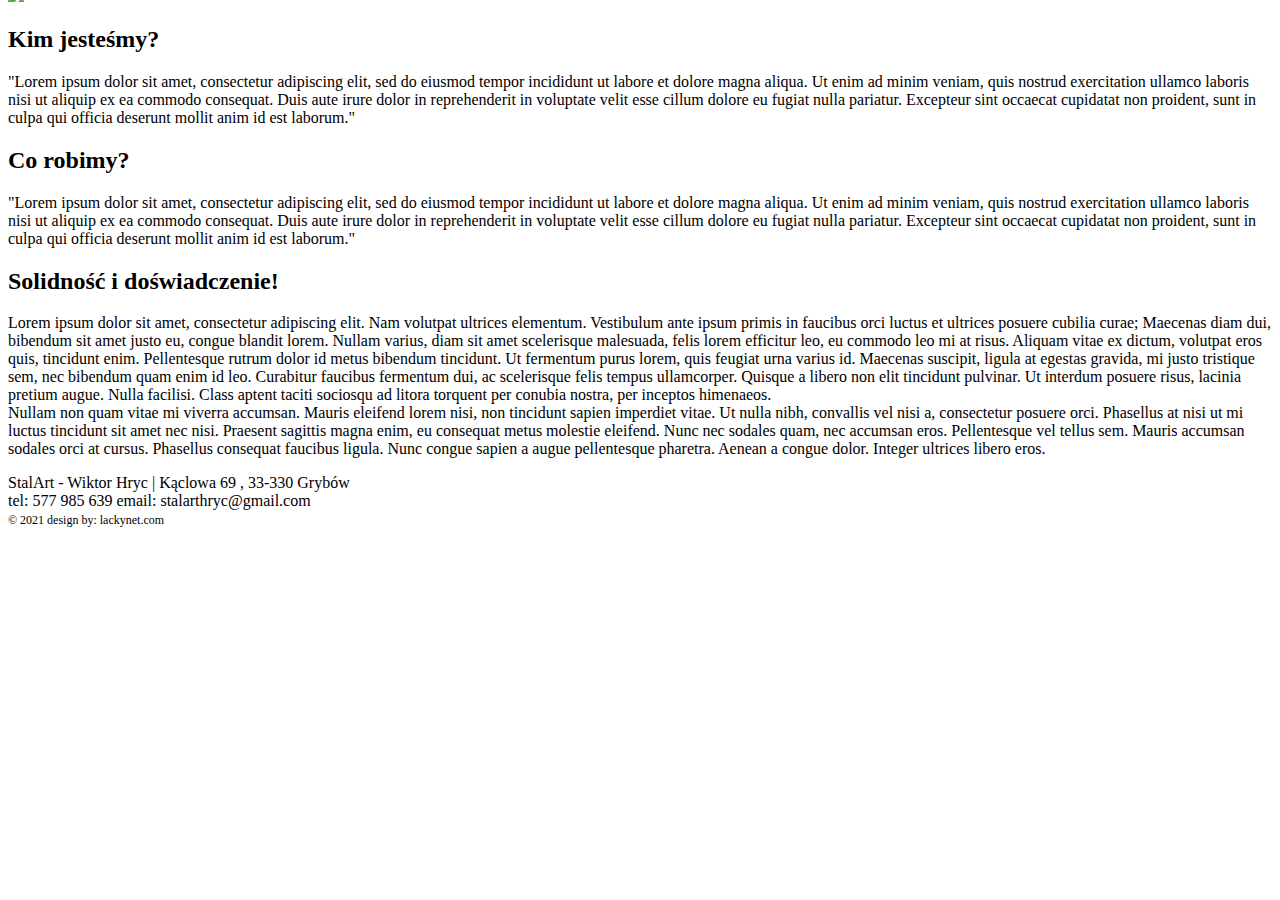
==== about.html @ e0945e41 "first commit" ====
<!DOCTYPE html>
<html lang="pl">
  <head>  
    <link rel="stylesheet" href="/scss/style.css" />
    <link rel="stylesheet" href="https://cdnjs.cloudflare.com/ajax/libs/font-awesome/4.7.0/css/font-awesome.min.css">
    <meta charset="UTF-8" />
    <meta http-equiv="X-UA-Compatible" content="ie=edge" />
    <meta name="viewport" content="width=device-width, initial-scale=1.0" />
    <meta name="description" content="MetalArt" />
    <title>MetalArt</title>
  </head>
  <body>
    <nav>
        <div class="container-nav" style="margin-top: -40px;">
            <div class="topnav">
              <a href="index.html">Home</a>
              <a href="about.html">O nas</a>
              <a href="#contact">Realizacje</a>
              <a href="#about">Kontakt</a>
            </div>
          </div>
    </nav>
     <div class="about-content">
        <img src="/img/welder.jpg">
        <div class="about-text">
            <h2>Kim jesteśmy?</h2>
            <p>"Lorem ipsum dolor sit amet, consectetur adipiscing elit, sed do eiusmod tempor incididunt ut labore et dolore magna aliqua. Ut enim ad minim veniam, quis nostrud exercitation ullamco laboris nisi ut aliquip ex ea commodo consequat. Duis aute irure dolor in reprehenderit in voluptate velit esse cillum dolore eu fugiat nulla pariatur. Excepteur sint occaecat cupidatat non proident, sunt in culpa qui officia deserunt mollit anim id est laborum."</p>
            <h2>Co robimy?</h2>
            <p>"Lorem ipsum dolor sit amet, consectetur adipiscing elit, sed do eiusmod tempor incididunt ut labore et dolore magna aliqua. Ut enim ad minim veniam, quis nostrud exercitation ullamco laboris nisi ut aliquip ex ea commodo consequat. Duis aute irure dolor in reprehenderit in voluptate velit esse cillum dolore eu fugiat nulla pariatur. Excepteur sint occaecat cupidatat non proident, sunt in culpa qui officia deserunt mollit anim id est laborum."</p>
            <h2>Solidność i doświadczenie!</h2>
            <p>Lorem ipsum dolor sit amet, consectetur adipiscing elit. Nam volutpat ultrices elementum. Vestibulum ante ipsum primis in faucibus orci luctus et ultrices posuere cubilia curae; Maecenas diam dui, bibendum sit amet justo eu, congue blandit lorem. Nullam varius, diam sit amet scelerisque malesuada, felis lorem efficitur leo, eu commodo leo mi at risus. Aliquam vitae ex dictum, volutpat eros quis, tincidunt enim. Pellentesque rutrum dolor id metus bibendum tincidunt. Ut fermentum purus lorem, quis feugiat urna varius id. Maecenas suscipit, ligula at egestas gravida, mi justo tristique sem, nec bibendum quam enim id leo. Curabitur faucibus fermentum dui, ac scelerisque felis tempus ullamcorper. Quisque a libero non elit tincidunt pulvinar. Ut interdum posuere risus, lacinia pretium augue. Nulla facilisi. Class aptent taciti sociosqu ad litora torquent per conubia nostra, per inceptos himenaeos.<br/>

                Nullam non quam vitae mi viverra accumsan. Mauris eleifend lorem nisi, non tincidunt sapien imperdiet vitae. Ut nulla nibh, convallis vel nisi a, consectetur posuere orci. Phasellus at nisi ut mi luctus tincidunt sit amet nec nisi. Praesent sagittis magna enim, eu consequat metus molestie eleifend. Nunc nec sodales quam, nec accumsan eros. Pellentesque vel tellus sem. Mauris accumsan sodales orci at cursus. Phasellus consequat faucibus ligula. Nunc congue sapien a augue pellentesque pharetra. Aenean a congue dolor. Integer ultrices libero eros.</p>
                
                
        </div>
      
            
       
     </div>  
    <section>
      <footer>
        <p>StalArt - Wiktor Hryc | Kąclowa 69 , 33-330 Grybów<br/> tel: 577 985 639 email: stalarthryc@gmail.com <br/> <span style="font-size: 12px;">&copy 2021 design by: lackynet.com</span> </p>
      </footer>  
    </section>
   
</body>
</html>
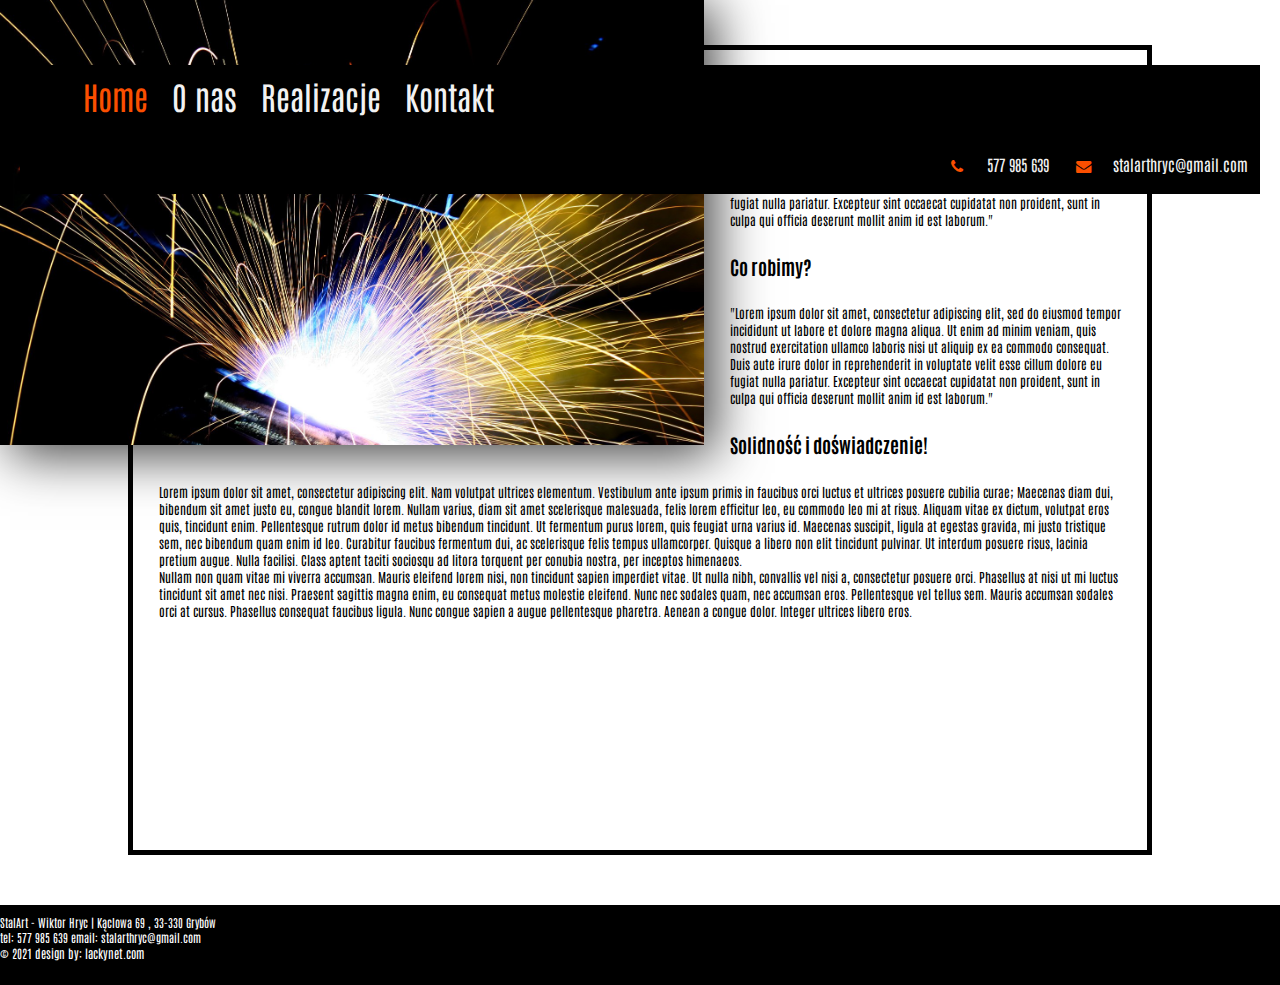
==== commit c121ddf3: "add styles" ====
--- a/about.html
+++ b/about.html
@@ -11,15 +11,16 @@
   </head>
   <body>
     <nav>
-        <div class="container-nav" style="margin-top: -40px;">
-            <div class="topnav">
-              <a href="index.html">Home</a>
-              <a href="about.html">O nas</a>
-              <a href="#contact">Realizacje</a>
-              <a href="#about">Kontakt</a>
-            </div>
-          </div>
-    </nav>
+      <div class="container-nav" style="background-color: black;">
+        <div class="topnav">
+          <a href="index.html"><span style="color: #fb4f00;">Home</span></a>
+          <a href="about.html">O nas</a>
+          <a href="OurWork.html">Realizacje</a>
+          <a href="Contact.html">Kontakt</a> 
+          <p><i class="fa fa-phone"></i>577 985 639 <i class="fa fa-envelope"></i>stalarthryc@gmail.com </p>  
+        </div>
+      </div>
+    </nav> 
      <div class="about-content">
         <img src="/img/welder.jpg">
         <div class="about-text">
@@ -34,9 +35,6 @@
                 
                 
         </div>
-      
-            
-       
      </div>  
     <section>
       <footer>
--- a/scss/style.css
+++ b/scss/style.css
@@ -0,0 +1,598 @@
+* {
+  margin: 0;
+  padding: 0;
+  -webkit-box-sizing: border-box;
+          box-sizing: border-box;
+}
+
+@font-face {
+  font-family: 'Antonio';
+  src: url("/fonts/Antonio-VariableFont_wght.ttf");
+}
+
+body {
+  font-family: 'Antonio';
+  background-color: white;
+}
+
+.intro {
+  height: 100vh;
+}
+
+.intro video {
+  height: 100%;
+  width: 30%;
+  -o-object-fit: cover;
+     object-fit: cover;
+}
+
+.intro h1 {
+  position: absolute;
+  top: 50%;
+  left: 14%;
+  letter-spacing: 0.25rem;
+  -webkit-transform: translate(-50%, -50%);
+          transform: translate(-50%, -50%);
+  font-size: 3vw;
+  font-weight: 700;
+  color: white;
+  padding: 1vw;
+}
+
+.intro h2 {
+  position: absolute;
+  top: 89%;
+  left: 30%;
+  letter-spacing: 0.2rem;
+  -webkit-transform: translate(-50%, -50%);
+          transform: translate(-50%, -50%);
+  font-size: 3vw;
+  font-weight: 700;
+  color: white;
+}
+
+section {
+  position: relative;
+  margin-top: -40px;
+  height: 80px;
+  background-color: black;
+  color: white;
+  z-index: 10;
+}
+
+section p {
+  padding-top: 10px;
+  font-size: 0.9vw;
+}
+
+/* Position the navbar container inside the image */
+.container-nav {
+  position: absolute;
+  margin: 20px;
+  width: auto;
+  z-index: 100;
+}
+
+/* The navbar */
+.topnav {
+  overflow: hidden;
+  margin-left: 4vw;
+  background-color: rgba(0, 0, 0, 0);
+}
+
+/* Navbar links */
+.topnav a {
+  float: left;
+  color: #f2f2f2;
+  text-align: center;
+  padding: 10px 12px;
+  text-decoration: none;
+  font-size: 2.5vw;
+  font-weight: 400;
+  -webkit-transition: all 0.5s;
+  transition: all 0.5s;
+}
+
+.topnav p {
+  float: right;
+  margin-left: 35vw;
+  margin-top: 1vw;
+  color: #f2f2f2;
+  text-align: center;
+  padding: 10px 12px;
+  text-decoration: none;
+  font-size: 1.2vw;
+  font-weight: 400;
+  -webkit-transition: all 0.5s;
+  transition: all 0.5s;
+}
+
+.topnav i {
+  color: #fb4f00;
+}
+
+.topnav a:hover {
+  background-color: #fb4f00;
+  color: black;
+}
+
+.section-right {
+  position: absolute;
+  margin-left: 50%;
+}
+
+.card-right {
+  z-index: 3;
+  width: 100vw;
+  height: 80vh;
+  margin-top: 0vw;
+  background-image: url("/img/welding-tig.jpg");
+  background-repeat: no-repeat;
+  border-bottom-left-radius: 20vw;
+}
+
+.section-right .card-right img {
+  position: relative;
+  z-index: 2;
+  width: 40vw;
+  height: 40vh;
+  margin-top: 10vw;
+  margin-left: 55vw;
+  -webkit-filter: brightness(80%);
+          filter: brightness(80%);
+}
+
+.section-right .card-right h1 {
+  color: white;
+  font-size: 3.5vw;
+  font-weight: 700;
+  letter-spacing: 0.25vw;
+  z-index: 3;
+  margin-top: -20vw;
+  margin-left: 12vw;
+}
+
+.section-right .card-right .social-icons {
+  float: right;
+  margin-right: 5vw;
+  margin-top: 6vw;
+}
+
+.card-right-background {
+  position: relative;
+  z-index: 2;
+  width: 100vw;
+  height: 83vh;
+  margin-top: 0vw;
+  margin-left: -50vw;
+  background-color: #fb4f00;
+  border-bottom-left-radius: 20vw;
+}
+
+.content-first {
+  margin-top: 2vw;
+  margin-left: 0vw;
+}
+
+.img-content {
+  margin-top: 2vw;
+  margin-left: -15vw;
+}
+
+.img-work {
+  -webkit-transition: 0.5s;
+  transition: 0.5s;
+  float: left;
+  width: 20vw;
+  height: 15vw;
+}
+
+.content-first h2 {
+  margin-left: -15vw;
+  font-size: 2.5vw;
+}
+
+.content-first hr {
+  margin-left: -15vw;
+  width: 24%;
+  height: 5px;
+  border: none;
+  background-color: #fb4f00;
+}
+
+:root {
+  --background-dark: #2d3548;
+  --text-light: rgba(255,255,255,0.6);
+  --text-lighter: rgba(255,255,255,0.9);
+  --spacing-s: 8px;
+  --spacing-m: 16px;
+  --spacing-l: 24px;
+  --spacing-xl: 32px;
+  --spacing-xxl: 64px;
+  --width-container: 1200px;
+}
+
+.hero-section {
+  margin-top: 1vw;
+  margin-bottom: 25vw;
+  margin-left: -20vw;
+  -webkit-box-align: start;
+      -ms-flex-align: start;
+          align-items: flex-start;
+  background-color: #FAFAFA;
+  display: -webkit-box;
+  display: -ms-flexbox;
+  display: flex;
+  min-height: 100%;
+  -webkit-box-pack: center;
+      -ms-flex-pack: center;
+          justify-content: center;
+  padding: var(--spacing-xxl) var(--spacing-l);
+}
+
+.card-grid {
+  display: -ms-grid;
+  display: grid;
+  -ms-grid-columns: (1fr)[1];
+      grid-template-columns: repeat(1, 1fr);
+  grid-column-gap: var(--spacing-l);
+  grid-row-gap: var(--spacing-l);
+  max-width: var(--width-container);
+  width: 100%;
+}
+
+@media (min-width: 540px) {
+  .card-grid {
+    -ms-grid-columns: (1fr)[2];
+        grid-template-columns: repeat(2, 1fr);
+  }
+}
+
+@media (min-width: 960px) {
+  .card-grid {
+    -ms-grid-columns: (1fr)[4];
+        grid-template-columns: repeat(4, 1fr);
+  }
+}
+
+.card {
+  list-style: none;
+  position: relative;
+}
+
+.card:before {
+  content: '';
+  display: block;
+  padding-bottom: 150%;
+  width: 100%;
+}
+
+.card__background {
+  background-size: cover;
+  background-position: center;
+  bottom: 0;
+  -webkit-filter: brightness(0.75) saturate(1.2) contrast(0.85);
+          filter: brightness(0.75) saturate(1.2) contrast(0.85);
+  left: 0;
+  position: absolute;
+  right: 0;
+  top: 0;
+  -webkit-transform-origin: center;
+          transform-origin: center;
+  -webkit-transform: scale(1) translateZ(0);
+          transform: scale(1) translateZ(0);
+  -webkit-transition: -webkit-filter 200ms linear, -webkit-transform 200ms linear;
+  transition: -webkit-filter 200ms linear, -webkit-transform 200ms linear;
+  transition: filter 200ms linear, transform 200ms linear;
+  transition: filter 200ms linear, transform 200ms linear, -webkit-filter 200ms linear, -webkit-transform 200ms linear;
+}
+
+.card:hover .card__background {
+  -webkit-transform: scale(1.05) translateZ(0);
+          transform: scale(1.05) translateZ(0);
+}
+
+.card-grid:hover > .card:not(:hover) .card__background {
+  -webkit-filter: brightness(0.5) saturate(0) contrast(1.2) blur(20px);
+          filter: brightness(0.5) saturate(0) contrast(1.2) blur(20px);
+}
+
+.card__content {
+  left: 0;
+  padding: var(--spacing-l);
+  position: absolute;
+  top: 10vw;
+  border: solid 4px #fb4f00;
+  min-width: 13vw;
+}
+
+.card__category {
+  color: var(--text-light);
+  font-size: 0.9rem;
+  margin-bottom: var(--spacing-s);
+  text-transform: uppercase;
+}
+
+.card__heading {
+  color: var(--text-lighter);
+  font-size: 1.9rem;
+  text-shadow: 2px 2px 20px rgba(0, 0, 0, 0.2);
+  line-height: 1.4;
+}
+
+.content-footer {
+  position: relative;
+  background-color: #fafafa;
+  z-index: 2;
+  width: 100vw;
+  height: 30vw;
+  margin-top: 0vw;
+  margin-left: -50vw;
+}
+
+.content-footer hr {
+  margin-left: 10vw;
+  margin-bottom: 2vw;
+  width: 33%;
+  height: 5px;
+  border: none;
+  background-color: #fb4f00;
+}
+
+.content-footer h3 {
+  padding-top: 2vw;
+  padding-left: 10vw;
+  font-size: 2vw;
+}
+
+.content-footer p {
+  padding-bottom: 1vw;
+  padding-left: 10vw;
+  padding-right: 2vw;
+  font-weight: 100;
+  font-size: 1vw;
+}
+
+.content-footer img {
+  float: right;
+  width: 40vw;
+  height: 30vw;
+  margin-right: 10vw;
+}
+
+.social-icons {
+  margin-top: 1vw;
+  margin-left: 2vw;
+  font-size: 30px;
+}
+
+.fa {
+  padding: 10px;
+  font-size: 30px;
+  width: 50px;
+  text-align: center;
+  text-decoration: none;
+  margin: 0px 5px;
+}
+
+.fa:hover {
+  opacity: 0.7;
+}
+
+.fa-facebook {
+  background: #3B5998;
+  color: white;
+}
+
+.fa-linkedin {
+  background: #007bb5;
+  color: white;
+}
+
+.fa-youtube {
+  background: #bb0000;
+  color: white;
+}
+
+.fa-instagram {
+  background: #125688;
+  color: white;
+}
+
+.about-content {
+  margin-bottom: 10vh;
+}
+
+/*About page*/
+.about-content img {
+  float: left;
+  z-index: 2;
+  width: 55vw;
+  height: 50vh;
+  margin-top: -50px;
+  margin-right: 2vw;
+  margin-bottom: 10px;
+  -webkit-box-shadow: 10px 10px 50px 0px rgba(0, 0, 0, 0.75);
+          box-shadow: 10px 10px 50px 0px rgba(0, 0, 0, 0.75);
+}
+
+.about-text {
+  margin-left: 10vw;
+  margin-top: 5vh;
+  border: solid 5px black;
+  width: 80vw;
+  height: 90vh;
+  z-index: -1;
+}
+
+.about-text h2 {
+  font-size: 1.5vw;
+  padding: 2vw;
+}
+
+.about-text p {
+  font-size: 1vw;
+  padding-left: 2vw;
+  padding-right: 2vw;
+}
+
+/*Our work page*/
+.gallery-img {
+  padding-top: 8vw;
+  padding-left: 8vw;
+  padding-right: 8vw;
+}
+
+.hello {
+  opacity: 1 !important;
+}
+
+.full {
+  position: fixed;
+  left: 0;
+  top: 0;
+  width: 100%;
+  height: 100%;
+  z-index: 1;
+}
+
+.full .content {
+  background-color: rgba(0, 0, 0, 0.75) !important;
+  height: 100%;
+  width: 100%;
+  display: -ms-grid;
+  display: grid;
+}
+
+.full .content img {
+  left: 50%;
+  -webkit-transform: translate3d(0, 0, 0);
+          transform: translate3d(0, 0, 0);
+  -webkit-animation: zoomin 1s ease;
+          animation: zoomin 1s ease;
+  max-width: 100%;
+  max-height: 100%;
+  margin: auto;
+}
+
+.byebye {
+  opacity: 0;
+}
+
+.byebye:hover {
+  -webkit-transform: scale(0.2) !important;
+          transform: scale(0.2) !important;
+}
+
+.gallery {
+  display: -ms-grid;
+  display: grid;
+  grid-column-gap: 8px;
+  grid-row-gap: 8px;
+  -ms-grid-columns: (minmax(250px, 1fr))[auto-fill];
+      grid-template-columns: repeat(auto-fill, minmax(250px, 1fr));
+  grid-auto-rows: 8px;
+}
+
+.gallery img {
+  max-width: 100%;
+  border-radius: 0px;
+  -webkit-box-shadow: 0 0 16px #333;
+          box-shadow: 0 0 16px #333;
+  -webkit-transition: all 1.5s ease;
+  transition: all 1.5s ease;
+}
+
+.gallery img:hover {
+  -webkit-box-shadow: 0 0 32px #333;
+          box-shadow: 0 0 32px #333;
+}
+
+.gallery .content {
+  padding: 4px;
+}
+
+.gallery .gallery-item {
+  -webkit-transition: grid-row-start 300ms linear;
+  transition: grid-row-start 300ms linear;
+  transition: grid-row-start 300ms linear, -ms-grid-row 300ms linear;
+  -webkit-transition: -webkit-transform 300ms ease;
+  transition: -webkit-transform 300ms ease;
+  transition: transform 300ms ease;
+  transition: transform 300ms ease, -webkit-transform 300ms ease;
+  -webkit-transition: all 0.5s ease;
+  transition: all 0.5s ease;
+  cursor: pointer;
+}
+
+.gallery .gallery-item:hover {
+  -webkit-transform: scale(1.025);
+          transform: scale(1.025);
+}
+
+@media (max-width: 600px) {
+  .gallery {
+    -ms-grid-columns: (minmax(30%, 1fr))[auto-fill];
+        grid-template-columns: repeat(auto-fill, minmax(30%, 1fr));
+  }
+}
+
+@media (max-width: 400px) {
+  .gallery {
+    -ms-grid-columns: (minmax(50%, 1fr))[auto-fill];
+        grid-template-columns: repeat(auto-fill, minmax(50%, 1fr));
+  }
+}
+
+@-webkit-keyframes zoomin {
+  0% {
+    max-width: 50%;
+    -webkit-transform: rotate(-30deg);
+            transform: rotate(-30deg);
+    -webkit-filter: blur(4px);
+            filter: blur(4px);
+  }
+  30% {
+    -webkit-filter: blur(4px);
+            filter: blur(4px);
+    -webkit-transform: rotate(-80deg);
+            transform: rotate(-80deg);
+  }
+  70% {
+    max-width: 50%;
+    -webkit-transform: rotate(45deg);
+            transform: rotate(45deg);
+  }
+  100% {
+    max-width: 100%;
+    -webkit-transform: rotate(0deg);
+            transform: rotate(0deg);
+  }
+}
+
+@keyframes zoomin {
+  0% {
+    max-width: 50%;
+    -webkit-transform: rotate(-30deg);
+            transform: rotate(-30deg);
+    -webkit-filter: blur(4px);
+            filter: blur(4px);
+  }
+  30% {
+    -webkit-filter: blur(4px);
+            filter: blur(4px);
+    -webkit-transform: rotate(-80deg);
+            transform: rotate(-80deg);
+  }
+  70% {
+    max-width: 50%;
+    -webkit-transform: rotate(45deg);
+            transform: rotate(45deg);
+  }
+  100% {
+    max-width: 100%;
+    -webkit-transform: rotate(0deg);
+            transform: rotate(0deg);
+  }
+}
+/*# sourceMappingURL=style.css.map */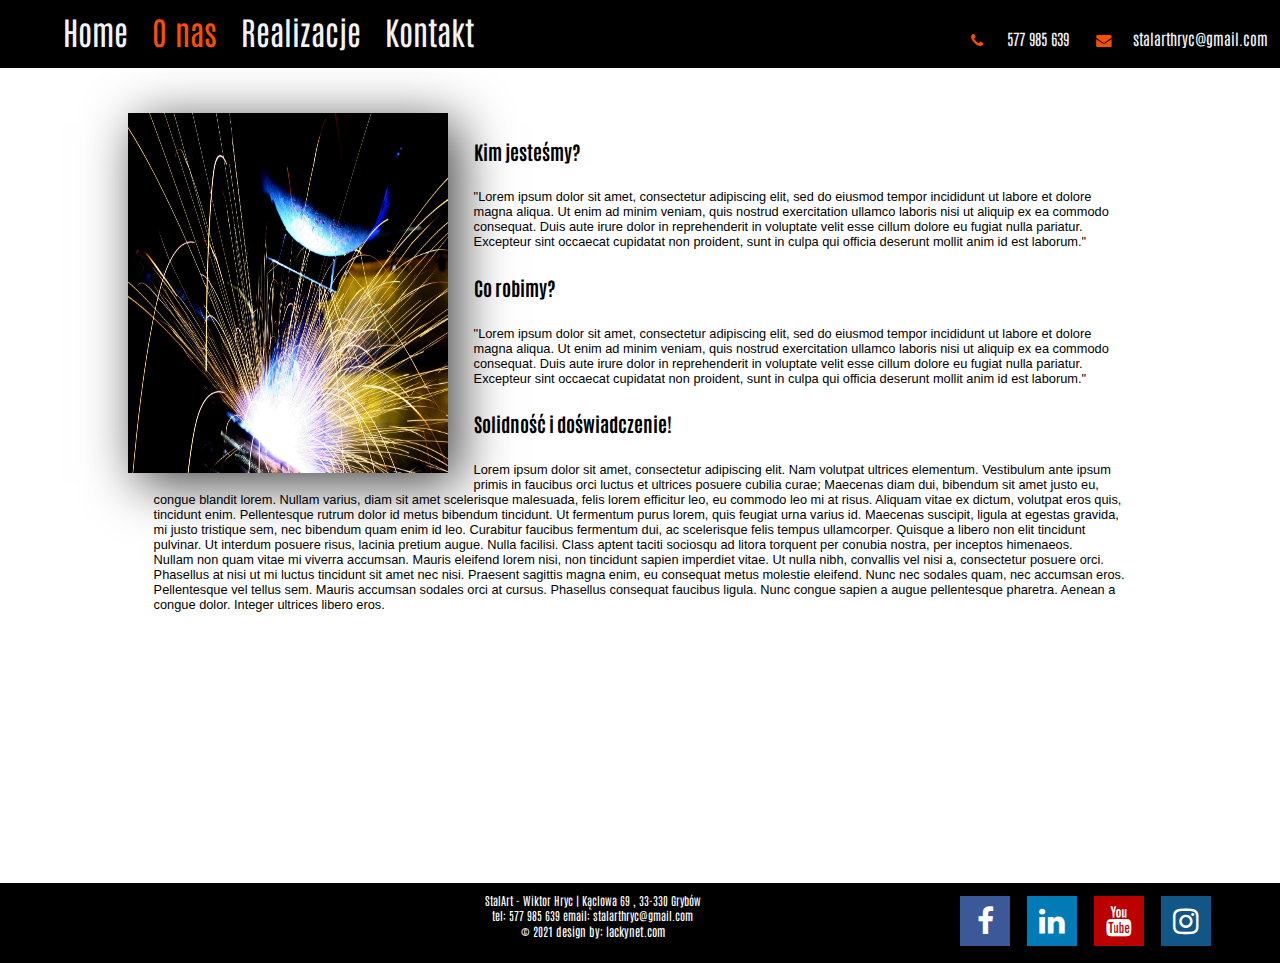
==== commit 3c52e8ae: "style about page" ====
--- a/about.html
+++ b/about.html
@@ -11,10 +11,10 @@
   </head>
   <body>
     <nav>
-      <div class="container-nav" style="background-color: black;">
+      <div class="container-nav-page" style="background-color: black;">
         <div class="topnav">
-          <a href="index.html"><span style="color: #fb4f00;">Home</span></a>
-          <a href="about.html">O nas</a>
+          <a href="index.html">Home</a>
+          <a href="about.html"><span style="color: #fb4f00;">O nas</span></a>
           <a href="OurWork.html">Realizacje</a>
           <a href="Contact.html">Kontakt</a> 
           <p><i class="fa fa-phone"></i>577 985 639 <i class="fa fa-envelope"></i>stalarthryc@gmail.com </p>  
@@ -30,15 +30,19 @@
             <p>"Lorem ipsum dolor sit amet, consectetur adipiscing elit, sed do eiusmod tempor incididunt ut labore et dolore magna aliqua. Ut enim ad minim veniam, quis nostrud exercitation ullamco laboris nisi ut aliquip ex ea commodo consequat. Duis aute irure dolor in reprehenderit in voluptate velit esse cillum dolore eu fugiat nulla pariatur. Excepteur sint occaecat cupidatat non proident, sunt in culpa qui officia deserunt mollit anim id est laborum."</p>
             <h2>Solidność i doświadczenie!</h2>
             <p>Lorem ipsum dolor sit amet, consectetur adipiscing elit. Nam volutpat ultrices elementum. Vestibulum ante ipsum primis in faucibus orci luctus et ultrices posuere cubilia curae; Maecenas diam dui, bibendum sit amet justo eu, congue blandit lorem. Nullam varius, diam sit amet scelerisque malesuada, felis lorem efficitur leo, eu commodo leo mi at risus. Aliquam vitae ex dictum, volutpat eros quis, tincidunt enim. Pellentesque rutrum dolor id metus bibendum tincidunt. Ut fermentum purus lorem, quis feugiat urna varius id. Maecenas suscipit, ligula at egestas gravida, mi justo tristique sem, nec bibendum quam enim id leo. Curabitur faucibus fermentum dui, ac scelerisque felis tempus ullamcorper. Quisque a libero non elit tincidunt pulvinar. Ut interdum posuere risus, lacinia pretium augue. Nulla facilisi. Class aptent taciti sociosqu ad litora torquent per conubia nostra, per inceptos himenaeos.<br/>
-
-                Nullam non quam vitae mi viverra accumsan. Mauris eleifend lorem nisi, non tincidunt sapien imperdiet vitae. Ut nulla nibh, convallis vel nisi a, consectetur posuere orci. Phasellus at nisi ut mi luctus tincidunt sit amet nec nisi. Praesent sagittis magna enim, eu consequat metus molestie eleifend. Nunc nec sodales quam, nec accumsan eros. Pellentesque vel tellus sem. Mauris accumsan sodales orci at cursus. Phasellus consequat faucibus ligula. Nunc congue sapien a augue pellentesque pharetra. Aenean a congue dolor. Integer ultrices libero eros.</p>
-                
-                
+              Nullam non quam vitae mi viverra accumsan. Mauris eleifend lorem nisi, non tincidunt sapien imperdiet vitae. Ut nulla nibh, convallis vel nisi a, consectetur posuere orci. Phasellus at nisi ut mi luctus tincidunt sit amet nec nisi. Praesent sagittis magna enim, eu consequat metus molestie eleifend. Nunc nec sodales quam, nec accumsan eros. Pellentesque vel tellus sem. Mauris accumsan sodales orci at cursus. Phasellus consequat faucibus ligula. Nunc congue sapien a augue pellentesque pharetra. Aenean a congue dolor. Integer ultrices libero eros.</p>        
         </div>
+       
      </div>  
-    <section>
-      <footer>
-        <p>StalArt - Wiktor Hryc | Kąclowa 69 , 33-330 Grybów<br/> tel: 577 985 639 email: stalarthryc@gmail.com <br/> <span style="font-size: 12px;">&copy 2021 design by: lackynet.com</span> </p>
+     <section>
+      <div class="social-icons" style="float: right; padding-right: 5vw">
+        <a href="#" class="fa fa-facebook"></a>
+        <a href="#" class="fa fa-linkedin"></a>
+        <a href="#" class="fa fa-youtube"></a>
+        <a href="#" class="fa fa-instagram"></a>
+      </div>
+      <footer style="margin-left: 20vw; text-align: center;">
+        <p >StalArt - Wiktor Hryc | Kąclowa 69 , 33-330 Grybów<br/> tel: 577 985 639 email: stalarthryc@gmail.com <br/> <span style="font-size: 12px;">&copy 2021 design by: lackynet.com</span> </p>
       </footer>  
     </section>
    
--- a/scss/style.css
+++ b/scss/style.css
@@ -1,8 +1,7 @@
 * {
   margin: 0;
   padding: 0;
-  -webkit-box-sizing: border-box;
-          box-sizing: border-box;
+  box-sizing: border-box;
 }
 
 @font-face {
@@ -22,8 +21,7 @@
 .intro video {
   height: 100%;
   width: 30%;
-  -o-object-fit: cover;
-     object-fit: cover;
+  object-fit: cover;
 }
 
 .intro h1 {
@@ -31,8 +29,7 @@
   top: 50%;
   left: 14%;
   letter-spacing: 0.25rem;
-  -webkit-transform: translate(-50%, -50%);
-          transform: translate(-50%, -50%);
+  transform: translate(-50%, -50%);
   font-size: 3vw;
   font-weight: 700;
   color: white;
@@ -44,8 +41,7 @@
   top: 89%;
   left: 30%;
   letter-spacing: 0.2rem;
-  -webkit-transform: translate(-50%, -50%);
-          transform: translate(-50%, -50%);
+  transform: translate(-50%, -50%);
   font-size: 3vw;
   font-weight: 700;
   color: white;
@@ -77,7 +73,7 @@
 .topnav {
   overflow: hidden;
   margin-left: 4vw;
-  background-color: rgba(0, 0, 0, 0);
+  background-color: transparent;
 }
 
 /* Navbar links */
@@ -89,7 +85,6 @@
   text-decoration: none;
   font-size: 2.5vw;
   font-weight: 400;
-  -webkit-transition: all 0.5s;
   transition: all 0.5s;
 }
 
@@ -103,7 +98,6 @@
   text-decoration: none;
   font-size: 1.2vw;
   font-weight: 400;
-  -webkit-transition: all 0.5s;
   transition: all 0.5s;
 }
 
@@ -138,8 +132,7 @@
   height: 40vh;
   margin-top: 10vw;
   margin-left: 55vw;
-  -webkit-filter: brightness(80%);
-          filter: brightness(80%);
+  filter: brightness(80%);
 }
 
 .section-right .card-right h1 {
@@ -180,7 +173,6 @@
 }
 
 .img-work {
-  -webkit-transition: 0.5s;
   transition: 0.5s;
   float: left;
   width: 20vw;
@@ -202,8 +194,8 @@
 
 :root {
   --background-dark: #2d3548;
-  --text-light: rgba(255,255,255,0.6);
-  --text-lighter: rgba(255,255,255,0.9);
+  --text-light: rgba(255, 255, 255, 0.6);
+  --text-lighter: rgba(255, 255, 255, 0.9);
   --spacing-s: 8px;
   --spacing-m: 16px;
   --spacing-l: 24px;
@@ -216,25 +208,17 @@
   margin-top: 1vw;
   margin-bottom: 25vw;
   margin-left: -20vw;
-  -webkit-box-align: start;
-      -ms-flex-align: start;
-          align-items: flex-start;
+  align-items: flex-start;
   background-color: #FAFAFA;
-  display: -webkit-box;
-  display: -ms-flexbox;
   display: flex;
   min-height: 100%;
-  -webkit-box-pack: center;
-      -ms-flex-pack: center;
-          justify-content: center;
+  justify-content: center;
   padding: var(--spacing-xxl) var(--spacing-l);
 }
 
 .card-grid {
-  display: -ms-grid;
   display: grid;
-  -ms-grid-columns: (1fr)[1];
-      grid-template-columns: repeat(1, 1fr);
+  grid-template-columns: repeat(1, 1fr);
   grid-column-gap: var(--spacing-l);
   grid-row-gap: var(--spacing-l);
   max-width: var(--width-container);
@@ -243,15 +227,13 @@
 
 @media (min-width: 540px) {
   .card-grid {
-    -ms-grid-columns: (1fr)[2];
-        grid-template-columns: repeat(2, 1fr);
+    grid-template-columns: repeat(2, 1fr);
   }
 }
 
 @media (min-width: 960px) {
   .card-grid {
-    -ms-grid-columns: (1fr)[4];
-        grid-template-columns: repeat(4, 1fr);
+    grid-template-columns: repeat(4, 1fr);
   }
 }
 
@@ -271,30 +253,23 @@
   background-size: cover;
   background-position: center;
   bottom: 0;
-  -webkit-filter: brightness(0.75) saturate(1.2) contrast(0.85);
-          filter: brightness(0.75) saturate(1.2) contrast(0.85);
+  filter: brightness(0.75) saturate(1.2) contrast(0.85);
   left: 0;
   position: absolute;
   right: 0;
   top: 0;
-  -webkit-transform-origin: center;
-          transform-origin: center;
-  -webkit-transform: scale(1) translateZ(0);
-          transform: scale(1) translateZ(0);
-  -webkit-transition: -webkit-filter 200ms linear, -webkit-transform 200ms linear;
-  transition: -webkit-filter 200ms linear, -webkit-transform 200ms linear;
-  transition: filter 200ms linear, transform 200ms linear;
-  transition: filter 200ms linear, transform 200ms linear, -webkit-filter 200ms linear, -webkit-transform 200ms linear;
+  transform-origin: center;
+  transform: scale(1) translateZ(0);
+  transition: filter 200ms linear,+ transform 200ms linear;
 }
 
 .card:hover .card__background {
-  -webkit-transform: scale(1.05) translateZ(0);
-          transform: scale(1.05) translateZ(0);
+  transform: scale(1.05) translateZ(0);
 }
 
 .card-grid:hover > .card:not(:hover) .card__background {
-  -webkit-filter: brightness(0.5) saturate(0) contrast(1.2) blur(20px);
-          filter: brightness(0.5) saturate(0) contrast(1.2) blur(20px);
+  filter: brightness(0.5) saturate(0) contrast(1.2) blur(20px);
 }
 
 .card__content {
@@ -399,27 +374,32 @@
   color: white;
 }
 
+/*About page*/
 .about-content {
-  margin-bottom: 10vh;
-}
-
-/*About page*/
+  margin-bottom: 0vh;
+}
+
+.container-nav-page {
+  margin: 0px;
+  width: auto;
+  z-index: 100;
+}
+
 .about-content img {
   float: left;
   z-index: 2;
-  width: 55vw;
-  height: 50vh;
-  margin-top: -50px;
+  width: 25vw;
+  height: 40vh;
+  margin-top: 0;
+  margin-left: 10vw;
   margin-right: 2vw;
   margin-bottom: 10px;
-  -webkit-box-shadow: 10px 10px 50px 0px rgba(0, 0, 0, 0.75);
-          box-shadow: 10px 10px 50px 0px rgba(0, 0, 0, 0.75);
+  box-shadow: 10px 10px 50px 0px rgba(0, 0, 0, 0.75);
 }
 
 .about-text {
   margin-left: 10vw;
   margin-top: 5vh;
-  border: solid 5px black;
   width: 80vw;
   height: 90vh;
   z-index: -1;
@@ -431,6 +411,8 @@
 }
 
 .about-text p {
+  font-family: -apple-system, BlinkMacSystemFont, 'Segoe UI', Roboto, Oxygen, Ubuntu, Cantarell, 'Open Sans', 'Helvetica Neue', sans-serif;
+  font-weight: 100;
   font-size: 1vw;
   padding-left: 2vw;
   padding-right: 2vw;
@@ -438,7 +420,7 @@
 
 /*Our work page*/
 .gallery-img {
-  padding-top: 8vw;
+  padding-top: 4vw;
   padding-left: 8vw;
   padding-right: 8vw;
 }
@@ -460,16 +442,13 @@
   background-color: rgba(0, 0, 0, 0.75) !important;
   height: 100%;
   width: 100%;
-  display: -ms-grid;
   display: grid;
 }
 
 .full .content img {
   left: 50%;
-  -webkit-transform: translate3d(0, 0, 0);
-          transform: translate3d(0, 0, 0);
-  -webkit-animation: zoomin 1s ease;
-          animation: zoomin 1s ease;
+  transform: translate3d(0, 0, 0);
+  animation: zoomin 1s ease;
   max-width: 100%;
   max-height: 100%;
   margin: auto;
@@ -480,32 +459,26 @@
 }
 
 .byebye:hover {
-  -webkit-transform: scale(0.2) !important;
-          transform: scale(0.2) !important;
+  transform: scale(0.2) !important;
 }
 
 .gallery {
-  display: -ms-grid;
   display: grid;
   grid-column-gap: 8px;
   grid-row-gap: 8px;
-  -ms-grid-columns: (minmax(250px, 1fr))[auto-fill];
-      grid-template-columns: repeat(auto-fill, minmax(250px, 1fr));
+  grid-template-columns: repeat(auto-fill, minmax(250px, 1fr));
   grid-auto-rows: 8px;
 }
 
 .gallery img {
   max-width: 100%;
   border-radius: 0px;
-  -webkit-box-shadow: 0 0 16px #333;
-          box-shadow: 0 0 16px #333;
-  -webkit-transition: all 1.5s ease;
+  box-shadow: 0 0 16px #333;
   transition: all 1.5s ease;
 }
 
 .gallery img:hover {
-  -webkit-box-shadow: 0 0 32px #333;
-          box-shadow: 0 0 32px #333;
+  box-shadow: 0 0 32px #333;
 }
 
 .gallery .content {
@@ -513,86 +486,104 @@
 }
 
 .gallery .gallery-item {
-  -webkit-transition: grid-row-start 300ms linear;
   transition: grid-row-start 300ms linear;
-  transition: grid-row-start 300ms linear, -ms-grid-row 300ms linear;
-  -webkit-transition: -webkit-transform 300ms ease;
-  transition: -webkit-transform 300ms ease;
   transition: transform 300ms ease;
-  transition: transform 300ms ease, -webkit-transform 300ms ease;
-  -webkit-transition: all 0.5s ease;
   transition: all 0.5s ease;
   cursor: pointer;
 }
 
 .gallery .gallery-item:hover {
-  -webkit-transform: scale(1.025);
-          transform: scale(1.025);
+  transform: scale(1.025);
 }
 
 @media (max-width: 600px) {
   .gallery {
-    -ms-grid-columns: (minmax(30%, 1fr))[auto-fill];
-        grid-template-columns: repeat(auto-fill, minmax(30%, 1fr));
+    grid-template-columns: repeat(auto-fill, minmax(30%, 1fr));
   }
 }
 
 @media (max-width: 400px) {
   .gallery {
-    -ms-grid-columns: (minmax(50%, 1fr))[auto-fill];
-        grid-template-columns: repeat(auto-fill, minmax(50%, 1fr));
+    grid-template-columns: repeat(auto-fill, minmax(50%, 1fr));
+  }
+}
+
+@-moz-keyframes zoomin {
+  0% {
+    max-width: 50%;
+    transform: rotate(-30deg);
+    filter: blur(4px);
+  }
+  30% {
+    filter: blur(4px);
+    transform: rotate(-80deg);
+  }
+  70% {
+    max-width: 50%;
+    transform: rotate(45deg);
+  }
+  100% {
+    max-width: 100%;
+    transform: rotate(0deg);
   }
 }
 
 @-webkit-keyframes zoomin {
   0% {
     max-width: 50%;
-    -webkit-transform: rotate(-30deg);
-            transform: rotate(-30deg);
-    -webkit-filter: blur(4px);
-            filter: blur(4px);
+    transform: rotate(-30deg);
+    filter: blur(4px);
   }
   30% {
-    -webkit-filter: blur(4px);
-            filter: blur(4px);
-    -webkit-transform: rotate(-80deg);
-            transform: rotate(-80deg);
+    filter: blur(4px);
+    transform: rotate(-80deg);
   }
   70% {
     max-width: 50%;
-    -webkit-transform: rotate(45deg);
-            transform: rotate(45deg);
+    transform: rotate(45deg);
   }
   100% {
     max-width: 100%;
-    -webkit-transform: rotate(0deg);
-            transform: rotate(0deg);
+    transform: rotate(0deg);
+  }
+}
+
+@-o-keyframes zoomin {
+  0% {
+    max-width: 50%;
+    transform: rotate(-30deg);
+    filter: blur(4px);
+  }
+  30% {
+    filter: blur(4px);
+    transform: rotate(-80deg);
+  }
+  70% {
+    max-width: 50%;
+    transform: rotate(45deg);
+  }
+  100% {
+    max-width: 100%;
+    transform: rotate(0deg);
   }
 }
 
 @keyframes zoomin {
   0% {
     max-width: 50%;
-    -webkit-transform: rotate(-30deg);
-            transform: rotate(-30deg);
-    -webkit-filter: blur(4px);
-            filter: blur(4px);
+    transform: rotate(-30deg);
+    filter: blur(4px);
   }
   30% {
-    -webkit-filter: blur(4px);
-            filter: blur(4px);
-    -webkit-transform: rotate(-80deg);
-            transform: rotate(-80deg);
+    filter: blur(4px);
+    transform: rotate(-80deg);
   }
   70% {
     max-width: 50%;
-    -webkit-transform: rotate(45deg);
-            transform: rotate(45deg);
+    transform: rotate(45deg);
   }
   100% {
     max-width: 100%;
-    -webkit-transform: rotate(0deg);
-            transform: rotate(0deg);
-  }
-}
-/*# sourceMappingURL=style.css.map */+    transform: rotate(0deg);
+  }
+}
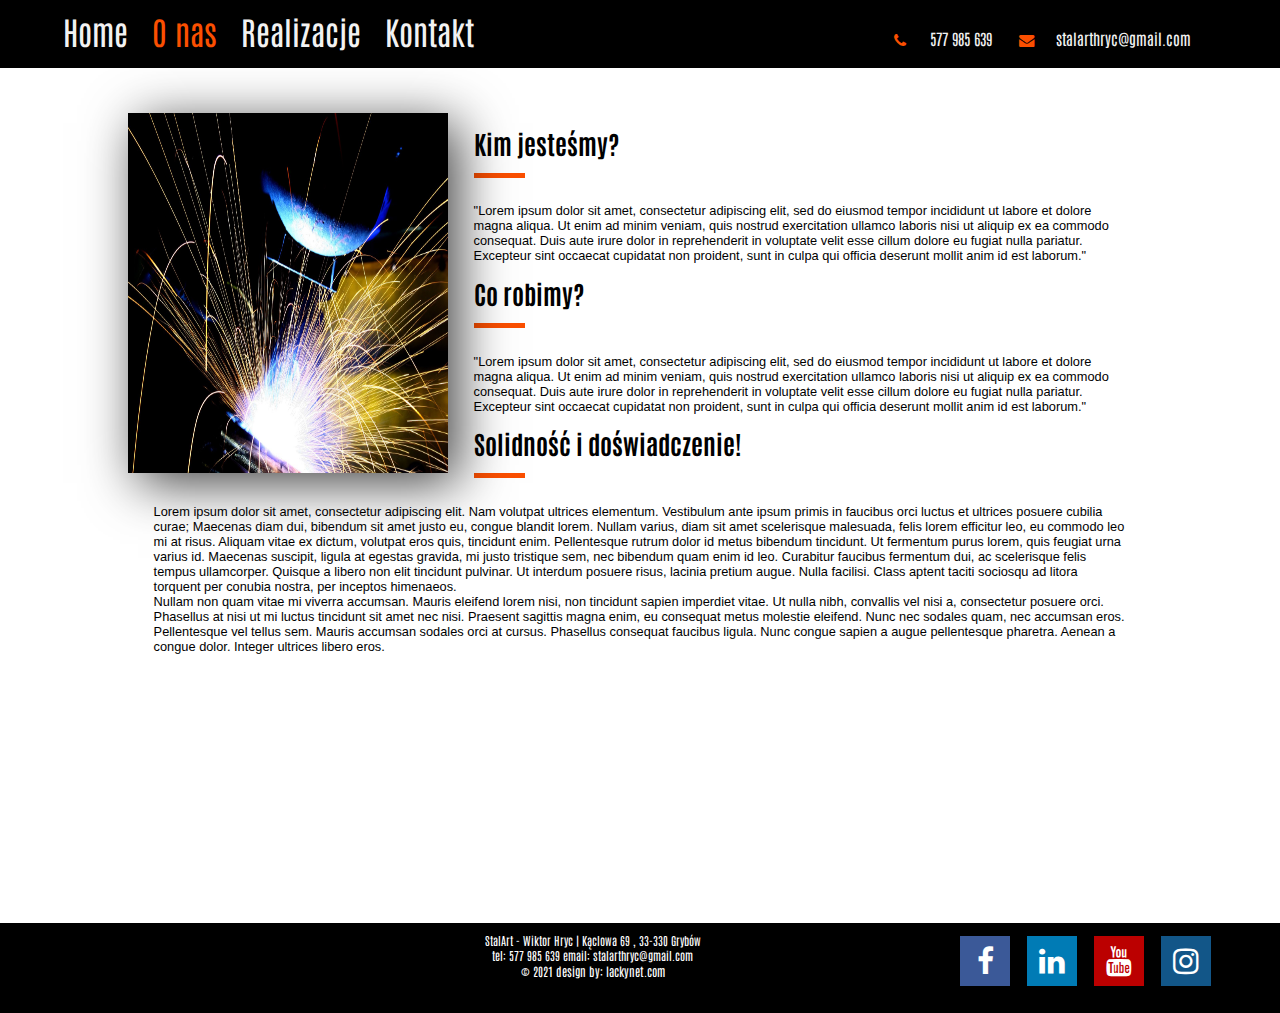
==== commit 574ab941: "style in contact page" ====
--- a/about.html
+++ b/about.html
@@ -25,10 +25,13 @@
         <img src="/img/welder.jpg">
         <div class="about-text">
             <h2>Kim jesteśmy?</h2>
+            <hr>
             <p>"Lorem ipsum dolor sit amet, consectetur adipiscing elit, sed do eiusmod tempor incididunt ut labore et dolore magna aliqua. Ut enim ad minim veniam, quis nostrud exercitation ullamco laboris nisi ut aliquip ex ea commodo consequat. Duis aute irure dolor in reprehenderit in voluptate velit esse cillum dolore eu fugiat nulla pariatur. Excepteur sint occaecat cupidatat non proident, sunt in culpa qui officia deserunt mollit anim id est laborum."</p>
             <h2>Co robimy?</h2>
+            <hr>
             <p>"Lorem ipsum dolor sit amet, consectetur adipiscing elit, sed do eiusmod tempor incididunt ut labore et dolore magna aliqua. Ut enim ad minim veniam, quis nostrud exercitation ullamco laboris nisi ut aliquip ex ea commodo consequat. Duis aute irure dolor in reprehenderit in voluptate velit esse cillum dolore eu fugiat nulla pariatur. Excepteur sint occaecat cupidatat non proident, sunt in culpa qui officia deserunt mollit anim id est laborum."</p>
             <h2>Solidność i doświadczenie!</h2>
+            <hr style="margin-left: 1vw;">
             <p>Lorem ipsum dolor sit amet, consectetur adipiscing elit. Nam volutpat ultrices elementum. Vestibulum ante ipsum primis in faucibus orci luctus et ultrices posuere cubilia curae; Maecenas diam dui, bibendum sit amet justo eu, congue blandit lorem. Nullam varius, diam sit amet scelerisque malesuada, felis lorem efficitur leo, eu commodo leo mi at risus. Aliquam vitae ex dictum, volutpat eros quis, tincidunt enim. Pellentesque rutrum dolor id metus bibendum tincidunt. Ut fermentum purus lorem, quis feugiat urna varius id. Maecenas suscipit, ligula at egestas gravida, mi justo tristique sem, nec bibendum quam enim id leo. Curabitur faucibus fermentum dui, ac scelerisque felis tempus ullamcorper. Quisque a libero non elit tincidunt pulvinar. Ut interdum posuere risus, lacinia pretium augue. Nulla facilisi. Class aptent taciti sociosqu ad litora torquent per conubia nostra, per inceptos himenaeos.<br/>
               Nullam non quam vitae mi viverra accumsan. Mauris eleifend lorem nisi, non tincidunt sapien imperdiet vitae. Ut nulla nibh, convallis vel nisi a, consectetur posuere orci. Phasellus at nisi ut mi luctus tincidunt sit amet nec nisi. Praesent sagittis magna enim, eu consequat metus molestie eleifend. Nunc nec sodales quam, nec accumsan eros. Pellentesque vel tellus sem. Mauris accumsan sodales orci at cursus. Phasellus consequat faucibus ligula. Nunc congue sapien a augue pellentesque pharetra. Aenean a congue dolor. Integer ultrices libero eros.</p>        
         </div>
--- a/scss/style.css
+++ b/scss/style.css
@@ -1,7 +1,8 @@
 * {
   margin: 0;
   padding: 0;
-  box-sizing: border-box;
+  -webkit-box-sizing: border-box;
+          box-sizing: border-box;
 }
 
 @font-face {
@@ -21,7 +22,8 @@
 .intro video {
   height: 100%;
   width: 30%;
-  object-fit: cover;
+  -o-object-fit: cover;
+     object-fit: cover;
 }
 
 .intro h1 {
@@ -29,7 +31,8 @@
   top: 50%;
   left: 14%;
   letter-spacing: 0.25rem;
-  transform: translate(-50%, -50%);
+  -webkit-transform: translate(-50%, -50%);
+          transform: translate(-50%, -50%);
   font-size: 3vw;
   font-weight: 700;
   color: white;
@@ -41,16 +44,15 @@
   top: 89%;
   left: 30%;
   letter-spacing: 0.2rem;
-  transform: translate(-50%, -50%);
+  -webkit-transform: translate(-50%, -50%);
+          transform: translate(-50%, -50%);
   font-size: 3vw;
   font-weight: 700;
   color: white;
 }
 
 section {
-  position: relative;
-  margin-top: -40px;
-  height: 80px;
+  height: 90px;
   background-color: black;
   color: white;
   z-index: 10;
@@ -65,7 +67,7 @@
 .container-nav {
   position: absolute;
   margin: 20px;
-  width: auto;
+  width: 100vw;
   z-index: 100;
 }
 
@@ -73,7 +75,7 @@
 .topnav {
   overflow: hidden;
   margin-left: 4vw;
-  background-color: transparent;
+  background-color: rgba(0, 0, 0, 0);
 }
 
 /* Navbar links */
@@ -85,12 +87,13 @@
   text-decoration: none;
   font-size: 2.5vw;
   font-weight: 400;
+  -webkit-transition: all 0.5s;
   transition: all 0.5s;
 }
 
 .topnav p {
   float: right;
-  margin-left: 35vw;
+  margin-right: 6vw;
   margin-top: 1vw;
   color: #f2f2f2;
   text-align: center;
@@ -98,6 +101,7 @@
   text-decoration: none;
   font-size: 1.2vw;
   font-weight: 400;
+  -webkit-transition: all 0.5s;
   transition: all 0.5s;
 }
 
@@ -132,7 +136,8 @@
   height: 40vh;
   margin-top: 10vw;
   margin-left: 55vw;
-  filter: brightness(80%);
+  -webkit-filter: brightness(80%);
+          filter: brightness(80%);
 }
 
 .section-right .card-right h1 {
@@ -173,10 +178,20 @@
 }
 
 .img-work {
+  position: relative;
+  z-index: 100;
+  -webkit-transition: 0.5s;
   transition: 0.5s;
   float: left;
   width: 20vw;
-  height: 15vw;
+  height: 16vw;
+  cursor: pointer;
+}
+
+.img-work:hover {
+  -webkit-transform: scale(0.9);
+          transform: scale(0.9);
+  border: solid 5px #fb4f00;
 }
 
 .content-first h2 {
@@ -194,8 +209,8 @@
 
 :root {
   --background-dark: #2d3548;
-  --text-light: rgba(255, 255, 255, 0.6);
-  --text-lighter: rgba(255, 255, 255, 0.9);
+  --text-light: rgba(255,255,255,0.6);
+  --text-lighter: rgba(255,255,255,0.9);
   --spacing-s: 8px;
   --spacing-m: 16px;
   --spacing-l: 24px;
@@ -205,20 +220,29 @@
 }
 
 .hero-section {
+  position: relative;
   margin-top: 1vw;
   margin-bottom: 25vw;
   margin-left: -20vw;
-  align-items: flex-start;
+  -webkit-box-align: start;
+      -ms-flex-align: start;
+          align-items: flex-start;
   background-color: #FAFAFA;
+  display: -webkit-box;
+  display: -ms-flexbox;
   display: flex;
   min-height: 100%;
-  justify-content: center;
+  -webkit-box-pack: center;
+      -ms-flex-pack: center;
+          justify-content: center;
   padding: var(--spacing-xxl) var(--spacing-l);
 }
 
 .card-grid {
+  display: -ms-grid;
   display: grid;
-  grid-template-columns: repeat(1, 1fr);
+  -ms-grid-columns: (1fr)[1];
+      grid-template-columns: repeat(1, 1fr);
   grid-column-gap: var(--spacing-l);
   grid-row-gap: var(--spacing-l);
   max-width: var(--width-container);
@@ -227,13 +251,15 @@
 
 @media (min-width: 540px) {
   .card-grid {
-    grid-template-columns: repeat(2, 1fr);
+    -ms-grid-columns: (1fr)[2];
+        grid-template-columns: repeat(2, 1fr);
   }
 }
 
 @media (min-width: 960px) {
   .card-grid {
-    grid-template-columns: repeat(4, 1fr);
+    -ms-grid-columns: (1fr)[4];
+        grid-template-columns: repeat(4, 1fr);
   }
 }
 
@@ -253,23 +279,59 @@
   background-size: cover;
   background-position: center;
   bottom: 0;
-  filter: brightness(0.75) saturate(1.2) contrast(0.85);
+  -webkit-filter: brightness(0.75) saturate(1.2) contrast(0.85);
+          filter: brightness(0.75) saturate(1.2) contrast(0.85);
   left: 0;
   position: absolute;
   right: 0;
   top: 0;
-  transform-origin: center;
-  transform: scale(1) translateZ(0);
+  -webkit-transform-origin: center;
+          transform-origin: center;
+  -webkit-transform: scale(1) translateZ(0);
+          transform: scale(1) translateZ(0);
+  -webkit-transition: -webkit-filter 200ms linear,+ -webkit-transform 200ms linear;
+  transition: -webkit-filter 200ms linear,+ -webkit-transform 200ms linear;
   transition: filter 200ms linear,  transform 200ms linear;
+  transition: filter 200ms linear,+ transform 200ms linear,+ -webkit-filter 200ms linear,+ -webkit-transform 200ms linear;
 }
 
 .card:hover .card__background {
-  transform: scale(1.05) translateZ(0);
+  -webkit-transform: scale(1.05) translateZ(0);
+          transform: scale(1.05) translateZ(0);
 }
 
 .card-grid:hover > .card:not(:hover) .card__background {
-  filter: brightness(0.5) saturate(0) contrast(1.2) blur(20px);
+  -webkit-filter: brightness(0.5) saturate(0) contrast(1.2) blur(20px);
+          filter: brightness(0.5) saturate(0) contrast(1.2) blur(20px);
+}
+
+.content-first-page {
+  margin-top: 2vw;
+  margin-left: 8vw;
+  margin-right: 8vw;
+}
+
+.content-first-page h2 {
+  font-size: 2.5vw;
+}
+
+.content-first-page p {
+  margin-top: 1vw;
+  font-family: -apple-system, BlinkMacSystemFont, 'Segoe UI', Roboto, Oxygen, Ubuntu, Cantarell, 'Open Sans', 'Helvetica Neue', sans-serif;
+  font-weight: 100;
+}
+
+.content-first-page hr {
+  width: 24%;
+  height: 5px;
+  border: none;
+  background-color: #fb4f00;
 }
 
 .card__content {
@@ -328,11 +390,79 @@
   font-size: 1vw;
 }
 
+.content-footer button {
+  font-size: 1.5vw;
+  font-family: inherit;
+  padding: 1vw;
+  margin-left: 10vw;
+  border: solid 4px #fb4f00;
+  color: black;
+  -webkit-transition: ease 0.5s;
+  transition: ease 0.5s;
+  cursor: pointer;
+}
+
+.content-footer button:hover {
+  font-size: 1.7vw;
+  padding: 1vw;
+  margin-left: 10vw;
+  background-color: #fb4f00;
+  color: black;
+}
+
 .content-footer img {
   float: right;
   width: 40vw;
   height: 30vw;
   margin-right: 10vw;
+}
+
+.content-footer-second {
+  position: relative;
+  background-color: #fafafa;
+  z-index: 2;
+  width: 100vw;
+  height: 25vw;
+  margin-top: 0vw;
+}
+
+.content-footer-second hr {
+  margin-left: 10vw;
+  margin-bottom: 2vw;
+  width: 34%;
+  height: 5px;
+  border: none;
+  background-color: #fb4f00;
+}
+
+.content-footer-second h3 {
+  padding-top: 2vw;
+  padding-left: 10vw;
+  font-size: 2vw;
+}
+
+.content-footer-second p {
+  padding-bottom: 1vw;
+  padding-left: 10vw;
+  padding-right: 2vw;
+  font-weight: 100;
+  font-size: 1vw;
+}
+
+#map {
+  margin-top: 4vw;
+  margin-right: 10vw;
+  float: right;
+  height: 15vw;
+  width: 20vw;
+}
+
+.content-footer-second img {
+  margin-top: 4vw;
+  margin-right: 10vw;
+  float: right;
+  height: 15vw;
+  width: 20vw;
 }
 
 .social-icons {
@@ -394,7 +524,8 @@
   margin-left: 10vw;
   margin-right: 2vw;
   margin-bottom: 10px;
-  box-shadow: 10px 10px 50px 0px rgba(0, 0, 0, 0.75);
+  -webkit-box-shadow: 10px 10px 50px 0px rgba(0, 0, 0, 0.75);
+          box-shadow: 10px 10px 50px 0px rgba(0, 0, 0, 0.75);
 }
 
 .about-text {
@@ -406,8 +537,8 @@
 }
 
 .about-text h2 {
-  font-size: 1.5vw;
-  padding: 2vw;
+  font-size: 2vw;
+  padding: 1vw;
 }
 
 .about-text p {
@@ -416,6 +547,14 @@
   font-size: 1vw;
   padding-left: 2vw;
   padding-right: 2vw;
+}
+
+.about-text hr {
+  margin-bottom: 2vw;
+  width: 5%;
+  height: 5px;
+  border: none;
+  background-color: #fb4f00;
 }
 
 /*Our work page*/
@@ -442,13 +581,16 @@
   background-color: rgba(0, 0, 0, 0.75) !important;
   height: 100%;
   width: 100%;
+  display: -ms-grid;
   display: grid;
 }
 
 .full .content img {
   left: 50%;
-  transform: translate3d(0, 0, 0);
-  animation: zoomin 1s ease;
+  -webkit-transform: translate3d(0, 0, 0);
+          transform: translate3d(0, 0, 0);
+  -webkit-animation: zoomin 1s ease;
+          animation: zoomin 1s ease;
   max-width: 100%;
   max-height: 100%;
   margin: auto;
@@ -459,26 +601,32 @@
 }
 
 .byebye:hover {
-  transform: scale(0.2) !important;
+  -webkit-transform: scale(0.2) !important;
+          transform: scale(0.2) !important;
 }
 
 .gallery {
+  display: -ms-grid;
   display: grid;
   grid-column-gap: 8px;
   grid-row-gap: 8px;
-  grid-template-columns: repeat(auto-fill, minmax(250px, 1fr));
+  -ms-grid-columns: (minmax(250px, 1fr))[auto-fill];
+      grid-template-columns: repeat(auto-fill, minmax(250px, 1fr));
   grid-auto-rows: 8px;
 }
 
 .gallery img {
   max-width: 100%;
   border-radius: 0px;
-  box-shadow: 0 0 16px #333;
+  -webkit-box-shadow: 0 0 16px #333;
+          box-shadow: 0 0 16px #333;
+  -webkit-transition: all 1.5s ease;
   transition: all 1.5s ease;
 }
 
 .gallery img:hover {
-  box-shadow: 0 0 32px #333;
+  -webkit-box-shadow: 0 0 32px #333;
+          box-shadow: 0 0 32px #333;
 }
 
 .gallery .content {
@@ -486,104 +634,189 @@
 }
 
 .gallery .gallery-item {
+  -webkit-transition: grid-row-start 300ms linear;
   transition: grid-row-start 300ms linear;
+  transition: grid-row-start 300ms linear, -ms-grid-row 300ms linear;
+  -webkit-transition: -webkit-transform 300ms ease;
+  transition: -webkit-transform 300ms ease;
   transition: transform 300ms ease;
+  transition: transform 300ms ease, -webkit-transform 300ms ease;
+  -webkit-transition: all 0.5s ease;
   transition: all 0.5s ease;
   cursor: pointer;
 }
 
 .gallery .gallery-item:hover {
-  transform: scale(1.025);
+  -webkit-transform: scale(1.025);
+          transform: scale(1.025);
 }
 
 @media (max-width: 600px) {
   .gallery {
-    grid-template-columns: repeat(auto-fill, minmax(30%, 1fr));
+    -ms-grid-columns: (minmax(30%, 1fr))[auto-fill];
+        grid-template-columns: repeat(auto-fill, minmax(30%, 1fr));
   }
 }
 
 @media (max-width: 400px) {
   .gallery {
-    grid-template-columns: repeat(auto-fill, minmax(50%, 1fr));
-  }
-}
-
-@-moz-keyframes zoomin {
-  0% {
-    max-width: 50%;
-    transform: rotate(-30deg);
-    filter: blur(4px);
-  }
-  30% {
-    filter: blur(4px);
-    transform: rotate(-80deg);
-  }
-  70% {
-    max-width: 50%;
-    transform: rotate(45deg);
-  }
-  100% {
-    max-width: 100%;
-    transform: rotate(0deg);
+    -ms-grid-columns: (minmax(50%, 1fr))[auto-fill];
+        grid-template-columns: repeat(auto-fill, minmax(50%, 1fr));
   }
 }
 
 @-webkit-keyframes zoomin {
   0% {
     max-width: 50%;
-    transform: rotate(-30deg);
-    filter: blur(4px);
+    -webkit-transform: rotate(-30deg);
+            transform: rotate(-30deg);
+    -webkit-filter: blur(4px);
+            filter: blur(4px);
   }
   30% {
-    filter: blur(4px);
-    transform: rotate(-80deg);
+    -webkit-filter: blur(4px);
+            filter: blur(4px);
+    -webkit-transform: rotate(-80deg);
+            transform: rotate(-80deg);
   }
   70% {
     max-width: 50%;
-    transform: rotate(45deg);
+    -webkit-transform: rotate(45deg);
+            transform: rotate(45deg);
   }
   100% {
     max-width: 100%;
-    transform: rotate(0deg);
-  }
-}
-
-@-o-keyframes zoomin {
-  0% {
-    max-width: 50%;
-    transform: rotate(-30deg);
-    filter: blur(4px);
-  }
-  30% {
-    filter: blur(4px);
-    transform: rotate(-80deg);
-  }
-  70% {
-    max-width: 50%;
-    transform: rotate(45deg);
-  }
-  100% {
-    max-width: 100%;
-    transform: rotate(0deg);
+    -webkit-transform: rotate(0deg);
+            transform: rotate(0deg);
   }
 }
 
 @keyframes zoomin {
   0% {
     max-width: 50%;
-    transform: rotate(-30deg);
-    filter: blur(4px);
+    -webkit-transform: rotate(-30deg);
+            transform: rotate(-30deg);
+    -webkit-filter: blur(4px);
+            filter: blur(4px);
   }
   30% {
-    filter: blur(4px);
-    transform: rotate(-80deg);
+    -webkit-filter: blur(4px);
+            filter: blur(4px);
+    -webkit-transform: rotate(-80deg);
+            transform: rotate(-80deg);
   }
   70% {
     max-width: 50%;
-    transform: rotate(45deg);
+    -webkit-transform: rotate(45deg);
+            transform: rotate(45deg);
   }
   100% {
     max-width: 100%;
-    transform: rotate(0deg);
-  }
-}
+    -webkit-transform: rotate(0deg);
+            transform: rotate(0deg);
+  }
+}
+
+/*Contact form page*/
+.contact-us {
+  margin-top: 4vw;
+  margin-bottom: 850px;
+  margin-left: 18vw;
+}
+
+.contact-us img {
+  float: left;
+  height: 706px;
+  width: 40%;
+  -webkit-filter: brightness(30%);
+          filter: brightness(30%);
+}
+
+.addres {
+  font-size: 1.1vw;
+  margin-top: 15vw;
+  margin-left: 2vw;
+  position: absolute;
+  border: solid 3px #fb4f00;
+  color: white;
+}
+
+.addres i {
+  color: #fb4f00;
+}
+
+.addres p {
+  padding: 1vw;
+}
+
+.container-form {
+  float: left;
+  width: 40%;
+  padding: 12px 24px 24px 24px;
+  background: #FAFAFA;
+}
+
+.container-form h3 {
+  text-align: center;
+  font-size: 2vw;
+}
+
+/* Add styles to 'label' selector */
+label {
+  font-size: 0.85em;
+  margin-left: 12px;
+}
+
+/* Add styles to 'input' and 'textarea' selectors */
+input[type=text], input[type=email], textarea {
+  width: 100%;
+  padding: 12px;
+  border: 1px solid #ccc;
+  -webkit-box-sizing: border-box;
+          box-sizing: border-box;
+  margin-top: 6px;
+  margin-bottom: 16px;
+  resize: vertical;
+}
+
+/* Add styles to show 'focus' of selector */
+input[type=text]:focus, input[type=email]:focus, textarea:focus {
+  border: 2px solid #fb4f00;
+}
+
+/* Add styles to the submit button */
+input[type=submit] {
+  border: solid 4px #fb4f00;
+  letter-spacing: 0.25vw;
+  font-size: 1.5vw;
+  font-family: inherit;
+  font-weight: 700;
+  margin: 0 auto;
+  outline: 0;
+  color: black;
+  padding: 12px 24px;
+  -webkit-transition: all ease-in-out 0.5s;
+  transition: all ease-in-out 0.5s;
+  position: relative;
+  display: inline-block;
+  text-align: center;
+}
+
+/* Add styles for 'focus' property */
+input[type=submit]:focus {
+  background: #A5D6A7;
+  color: whitesmoke;
+}
+
+/* Style 'hover' property */
+input[type=submit]:hover {
+  background: #fb4f00;
+  font-size: 1.7vw;
+  color: black;
+}
+
+/* Align items to center of the 'div' with the class 'center' */
+.center {
+  text-align: center;
+}
+/*# sourceMappingURL=style.css.map */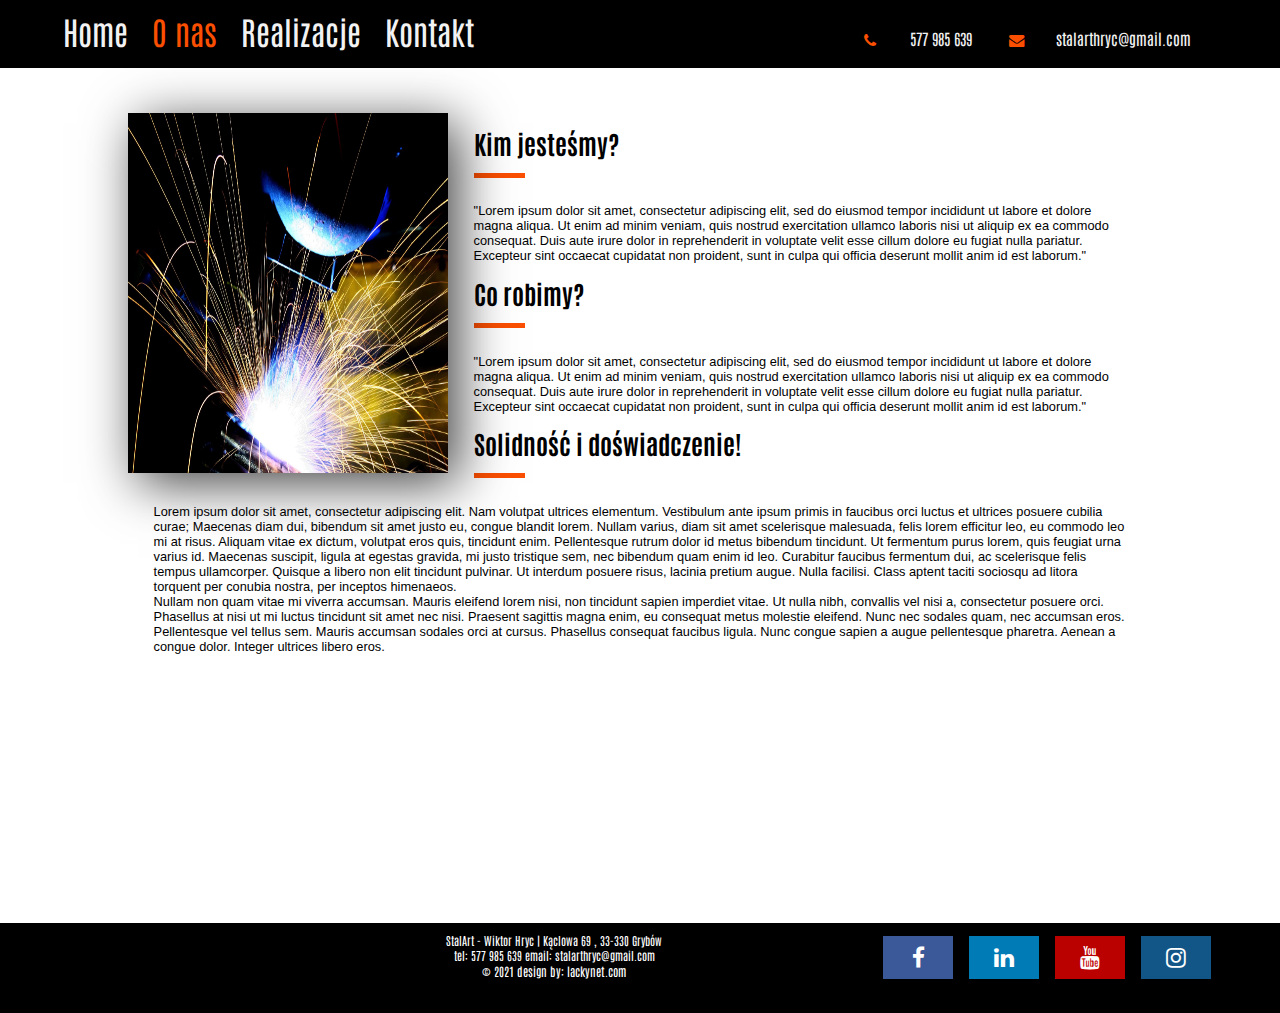
==== commit a86f2d6e: "add resize style" ====
--- a/about.html
+++ b/about.html
@@ -37,7 +37,7 @@
         </div>
        
      </div>  
-     <section>
+     <div class="section-page">
       <div class="social-icons" style="float: right; padding-right: 5vw">
         <a href="#" class="fa fa-facebook"></a>
         <a href="#" class="fa fa-linkedin"></a>
@@ -47,7 +47,7 @@
       <footer style="margin-left: 20vw; text-align: center;">
         <p >StalArt - Wiktor Hryc | Kąclowa 69 , 33-330 Grybów<br/> tel: 577 985 639 email: stalarthryc@gmail.com <br/> <span style="font-size: 12px;">&copy 2021 design by: lackynet.com</span> </p>
       </footer>  
-    </section>
+    </div>
    
 </body>
 </html>--- a/scss/style.css
+++ b/scss/style.css
@@ -1,8 +1,6 @@
 * {
   margin: 0;
   padding: 0;
-  -webkit-box-sizing: border-box;
-          box-sizing: border-box;
 }
 
 @font-face {
@@ -17,6 +15,12 @@
 
 .intro {
   height: 100vh;
+}
+
+@media (max-width: 960px) {
+  .intro {
+    display: none;
+  }
 }
 
 .intro video {
@@ -58,7 +62,32 @@
   z-index: 10;
 }
 
+.section-page {
+  height: 90px;
+  background-color: black;
+  color: white;
+  z-index: 10;
+}
+
+@media (max-width: 960px) {
+  section {
+    position: absolute;
+    margin-top: 225vw;
+    height: 90px;
+    background-color: black;
+    color: white;
+    z-index: 10;
+    width: 100%;
+    height: 7vw;
+  }
+}
+
 section p {
+  padding-top: 10px;
+  font-size: 0.9vw;
+}
+
+.section-page p {
   padding-top: 10px;
   font-size: 0.9vw;
 }
@@ -122,7 +151,7 @@
 .card-right {
   z-index: 3;
   width: 100vw;
-  height: 80vh;
+  height: 40vw;
   margin-top: 0vw;
   background-image: url("/img/welding-tig.jpg");
   background-repeat: no-repeat;
@@ -133,7 +162,7 @@
   position: relative;
   z-index: 2;
   width: 40vw;
-  height: 40vh;
+  height: 20vw;
   margin-top: 10vw;
   margin-left: 55vw;
   -webkit-filter: brightness(80%);
@@ -160,7 +189,7 @@
   position: relative;
   z-index: 2;
   width: 100vw;
-  height: 83vh;
+  height: 41vw;
   margin-top: 0vw;
   margin-left: -50vw;
   background-color: #fb4f00;
@@ -170,28 +199,6 @@
 .content-first {
   margin-top: 2vw;
   margin-left: 0vw;
-}
-
-.img-content {
-  margin-top: 2vw;
-  margin-left: -15vw;
-}
-
-.img-work {
-  position: relative;
-  z-index: 100;
-  -webkit-transition: 0.5s;
-  transition: 0.5s;
-  float: left;
-  width: 20vw;
-  height: 16vw;
-  cursor: pointer;
-}
-
-.img-work:hover {
-  -webkit-transform: scale(0.9);
-          transform: scale(0.9);
-  border: solid 5px #fb4f00;
 }
 
 .content-first h2 {
@@ -205,6 +212,12 @@
   height: 5px;
   border: none;
   background-color: #fb4f00;
+}
+
+@media (max-width: 940px) {
+  .content-first h2, .content-first hr {
+    margin-left: -78%;
+  }
 }
 
 :root {
@@ -223,11 +236,11 @@
   position: relative;
   margin-top: 1vw;
   margin-bottom: 25vw;
-  margin-left: -20vw;
+  margin-left: -19.5vw;
   -webkit-box-align: start;
       -ms-flex-align: start;
           align-items: flex-start;
-  background-color: #FAFAFA;
+  background-color: white;
   display: -webkit-box;
   display: -ms-flexbox;
   display: flex;
@@ -249,10 +262,12 @@
   width: 100%;
 }
 
-@media (min-width: 540px) {
+@media (max-width: 960px) {
   .card-grid {
     -ms-grid-columns: (1fr)[2];
         grid-template-columns: repeat(2, 1fr);
+    margin-left: -50%;
+    width: 100%;
   }
 }
 
@@ -352,7 +367,7 @@
 
 .card__heading {
   color: var(--text-lighter);
-  font-size: 1.9rem;
+  font-size: 1.9vw;
   text-shadow: 2px 2px 20px rgba(0, 0, 0, 0.2);
   line-height: 1.4;
 }
@@ -365,6 +380,12 @@
   height: 30vw;
   margin-top: 0vw;
   margin-left: -50vw;
+}
+
+@media (max-width: 960px) {
+  .content-footer {
+    margin-top: 65vw;
+  }
 }
 
 .content-footer hr {
@@ -417,6 +438,35 @@
   margin-right: 10vw;
 }
 
+.img-content {
+  margin-top: 2vw;
+  margin-left: -15vw;
+}
+
+@media (max-width: 960px) {
+  .img-content {
+    margin-left: -30vw;
+    margin-right: 10vw;
+  }
+}
+
+.img-work {
+  position: relative;
+  z-index: 100;
+  -webkit-transition: 0.5s;
+  transition: 0.5s;
+  float: left;
+  width: 20vw;
+  height: 16vw;
+  cursor: pointer;
+}
+
+.img-work:hover {
+  -webkit-transform: scale(0.9);
+          transform: scale(0.9);
+  border: solid 5px #fb4f00;
+}
+
 .content-footer-second {
   position: relative;
   background-color: #fafafa;
@@ -426,6 +476,13 @@
   margin-top: 0vw;
 }
 
+@media (max-width: 960px) {
+  .content-footer-second {
+    position: absolute;
+    margin-top: 203vw;
+  }
+}
+
 .content-footer-second hr {
   margin-left: 10vw;
   margin-bottom: 2vw;
@@ -468,12 +525,11 @@
 .social-icons {
   margin-top: 1vw;
   margin-left: 2vw;
-  font-size: 30px;
+  font-size: 1.8vw;
 }
 
 .fa {
   padding: 10px;
-  font-size: 30px;
   width: 50px;
   text-align: center;
   text-decoration: none;
@@ -528,6 +584,12 @@
           box-shadow: 10px 10px 50px 0px rgba(0, 0, 0, 0.75);
 }
 
+@media (max-width: 960px) {
+  .about-content img {
+    width: 35vw;
+  }
+}
+
 .about-text {
   margin-left: 10vw;
   margin-top: 5vh;
@@ -536,6 +598,12 @@
   z-index: -1;
 }
 
+@media (max-width: 960px) {
+  .about-text {
+    height: 100vw;
+  }
+}
+
 .about-text h2 {
   font-size: 2vw;
   padding: 1vw;
@@ -547,6 +615,12 @@
   font-size: 1vw;
   padding-left: 2vw;
   padding-right: 2vw;
+}
+
+@media (max-width: 960px) {
+  .about-text p {
+    font-size: 1.8vw;
+  }
 }
 
 .about-text hr {
@@ -732,6 +806,12 @@
           filter: brightness(30%);
 }
 
+@media only screen and (max-width: 1024px) {
+  .addres, .contact-us img {
+    display: none;
+  }
+}
+
 .addres {
   font-size: 1.1vw;
   margin-top: 15vw;
@@ -754,6 +834,12 @@
   width: 40%;
   padding: 12px 24px 24px 24px;
   background: #FAFAFA;
+}
+
+@media only screen and (max-width: 1024px) {
+  .container-form {
+    width: 80%;
+  }
 }
 
 .container-form h3 {
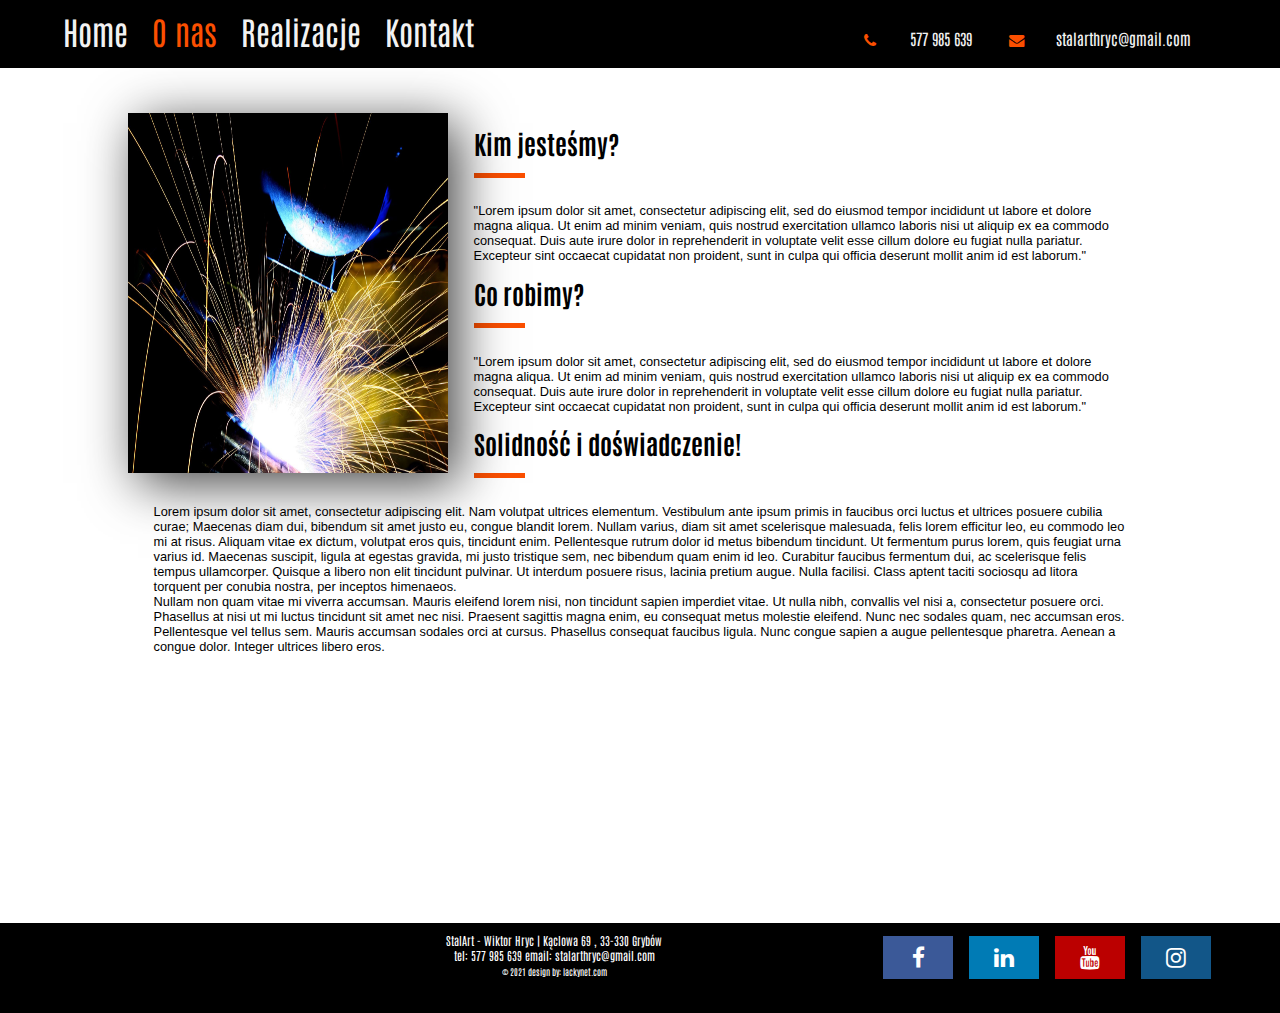
==== commit 3cc137cb: "add style below 640px" ====
--- a/about.html
+++ b/about.html
@@ -45,7 +45,7 @@
         <a href="#" class="fa fa-instagram"></a>
       </div>
       <footer style="margin-left: 20vw; text-align: center;">
-        <p >StalArt - Wiktor Hryc | Kąclowa 69 , 33-330 Grybów<br/> tel: 577 985 639 email: stalarthryc@gmail.com <br/> <span style="font-size: 12px;">&copy 2021 design by: lackynet.com</span> </p>
+        <p >StalArt - Wiktor Hryc | Kąclowa 69 , 33-330 Grybów<br/> tel: 577 985 639 email: stalarthryc@gmail.com <br/> <span >&copy 2021 design by: lackynet.com</span> </p>
       </footer>  
     </div>
    
--- a/scss/style.css
+++ b/scss/style.css
@@ -26,8 +26,7 @@
 .intro video {
   height: 100%;
   width: 30%;
-  -o-object-fit: cover;
-     object-fit: cover;
+  object-fit: cover;
 }
 
 .intro h1 {
@@ -35,8 +34,7 @@
   top: 50%;
   left: 14%;
   letter-spacing: 0.25rem;
-  -webkit-transform: translate(-50%, -50%);
-          transform: translate(-50%, -50%);
+  transform: translate(-50%, -50%);
   font-size: 3vw;
   font-weight: 700;
   color: white;
@@ -48,8 +46,7 @@
   top: 89%;
   left: 30%;
   letter-spacing: 0.2rem;
-  -webkit-transform: translate(-50%, -50%);
-          transform: translate(-50%, -50%);
+  transform: translate(-50%, -50%);
   font-size: 3vw;
   font-weight: 700;
   color: white;
@@ -69,11 +66,10 @@
   z-index: 10;
 }
 
-@media (max-width: 960px) {
+@media screen and (min-width: 640px) and (max-width: 960px) {
   section {
     position: absolute;
     margin-top: 225vw;
-    height: 90px;
     background-color: black;
     color: white;
     z-index: 10;
@@ -82,14 +78,80 @@
   }
 }
 
+@media (max-width: 640px) {
+  section {
+    position: absolute;
+    margin-top: 350vw;
+    width: 100%;
+    height: 20vw;
+    padding-top: 5px;
+  }
+}
+
 section p {
   padding-top: 10px;
   font-size: 0.9vw;
 }
 
+@media screen and (min-width: 640px) and (max-width: 960px) {
+  section p {
+    font-size: 1.4vw;
+  }
+}
+
+@media (max-width: 640px) {
+  section p {
+    padding-top: 2px;
+    font-size: 2.8vw;
+    width: 40%;
+    margin-left: -40px;
+  }
+}
+
+section p span {
+  font-size: 0.7vw;
+}
+
+@media (max-width: 640px) {
+  section p span {
+    font-size: 2vw;
+  }
+}
+
 .section-page p {
   padding-top: 10px;
   font-size: 0.9vw;
+}
+
+.section-page p span {
+  font-size: 0.7vw;
+}
+
+@media screen and (min-width: 640px) and (max-width: 960px) {
+  .section-page p {
+    font-size: 1.4vw;
+  }
+}
+
+@media (max-width: 640px) {
+  .section-page p {
+    padding-top: 2px;
+    font-size: 2.8vw;
+    width: 40%;
+    margin-left: -40px;
+  }
+}
+
+@media screen and (min-width: 640px) and (max-width: 960px) {
+  .section-page p span {
+    font-size: 1.4vw;
+  }
+}
+
+@media screen and (max-width: 640px) {
+  .section-page p span {
+    font-size: 2vw;
+  }
 }
 
 /* Position the navbar container inside the image */
@@ -100,11 +162,17 @@
   z-index: 100;
 }
 
+@media (max-width: 640px) {
+  .container-nav {
+    margin: 5px;
+  }
+}
+
 /* The navbar */
 .topnav {
   overflow: hidden;
   margin-left: 4vw;
-  background-color: rgba(0, 0, 0, 0);
+  background-color: transparent;
 }
 
 /* Navbar links */
@@ -116,8 +184,14 @@
   text-decoration: none;
   font-size: 2.5vw;
   font-weight: 400;
-  -webkit-transition: all 0.5s;
   transition: all 0.5s;
+}
+
+@media (max-width: 640px) {
+  .topnav a {
+    padding: 2px 8px;
+    font-size: 5vw;
+  }
 }
 
 .topnav p {
@@ -130,12 +204,17 @@
   text-decoration: none;
   font-size: 1.2vw;
   font-weight: 400;
-  -webkit-transition: all 0.5s;
   transition: all 0.5s;
 }
 
 .topnav i {
   color: #fb4f00;
+}
+
+@media (max-width: 640px) {
+  .topnav p {
+    display: none;
+  }
 }
 
 .topnav a:hover {
@@ -158,6 +237,13 @@
   border-bottom-left-radius: 20vw;
 }
 
+@media (max-width: 640px) {
+  .card-right {
+    background-image: url("/img/welding-tig-small.jpg");
+    height: 50vw;
+  }
+}
+
 .section-right .card-right img {
   position: relative;
   z-index: 2;
@@ -165,8 +251,14 @@
   height: 20vw;
   margin-top: 10vw;
   margin-left: 55vw;
-  -webkit-filter: brightness(80%);
-          filter: brightness(80%);
+  filter: brightness(80%);
+}
+
+@media (max-width: 640px) {
+  .section-right .card-right img {
+    margin-top: 15vw;
+    z-index: -1;
+  }
 }
 
 .section-right .card-right h1 {
@@ -196,6 +288,12 @@
   border-bottom-left-radius: 20vw;
 }
 
+@media (max-width: 640px) {
+  .card-right-background {
+    height: 52vw;
+  }
+}
+
 .content-first {
   margin-top: 2vw;
   margin-left: 0vw;
@@ -204,6 +302,12 @@
 .content-first h2 {
   margin-left: -15vw;
   font-size: 2.5vw;
+}
+
+@media (max-width: 640px) {
+  .content-first h2 {
+    font-size: 4vw;
+  }
 }
 
 .content-first hr {
@@ -214,7 +318,13 @@
   background-color: #fb4f00;
 }
 
-@media (max-width: 940px) {
+@media (max-width: 640px) {
+  .content-first hr {
+    width: 38%;
+  }
+}
+
+@media (max-width: 960px) {
   .content-first h2, .content-first hr {
     margin-left: -78%;
   }
@@ -222,8 +332,8 @@
 
 :root {
   --background-dark: #2d3548;
-  --text-light: rgba(255,255,255,0.6);
-  --text-lighter: rgba(255,255,255,0.9);
+  --text-light: rgba(255, 255, 255, 0.6);
+  --text-lighter: rgba(255, 255, 255, 0.9);
   --spacing-s: 8px;
   --spacing-m: 16px;
   --spacing-l: 24px;
@@ -237,25 +347,24 @@
   margin-top: 1vw;
   margin-bottom: 25vw;
   margin-left: -19.5vw;
-  -webkit-box-align: start;
-      -ms-flex-align: start;
-          align-items: flex-start;
+  align-items: flex-start;
   background-color: white;
-  display: -webkit-box;
-  display: -ms-flexbox;
   display: flex;
   min-height: 100%;
-  -webkit-box-pack: center;
-      -ms-flex-pack: center;
-          justify-content: center;
+  justify-content: center;
   padding: var(--spacing-xxl) var(--spacing-l);
 }
 
+@media (max-width: 640px) {
+  .hero-section {
+    margin-top: -10vw;
+    z-index: -1;
+  }
+}
+
 .card-grid {
-  display: -ms-grid;
   display: grid;
-  -ms-grid-columns: (1fr)[1];
-      grid-template-columns: repeat(1, 1fr);
+  grid-template-columns: repeat(1, 1fr);
   grid-column-gap: var(--spacing-l);
   grid-row-gap: var(--spacing-l);
   max-width: var(--width-container);
@@ -264,8 +373,7 @@
 
 @media (max-width: 960px) {
   .card-grid {
-    -ms-grid-columns: (1fr)[2];
-        grid-template-columns: repeat(2, 1fr);
+    grid-template-columns: repeat(2, 1fr);
     margin-left: -50%;
     width: 100%;
   }
@@ -273,8 +381,7 @@
 
 @media (min-width: 960px) {
   .card-grid {
-    -ms-grid-columns: (1fr)[4];
-        grid-template-columns: repeat(4, 1fr);
+    grid-template-columns: repeat(4, 1fr);
   }
 }
 
@@ -294,36 +401,23 @@
   background-size: cover;
   background-position: center;
   bottom: 0;
-  -webkit-filter: brightness(0.75) saturate(1.2) contrast(0.85);
-          filter: brightness(0.75) saturate(1.2) contrast(0.85);
+  filter: brightness(0.75) saturate(1.2) contrast(0.85);
   left: 0;
   position: absolute;
   right: 0;
   top: 0;
-  -webkit-transform-origin: center;
-          transform-origin: center;
-  -webkit-transform: scale(1) translateZ(0);
-          transform: scale(1) translateZ(0);
-  -webkit-transition: -webkit-filter 200ms linear,- -webkit-transform 200ms linear;
-  transition: -webkit-filter 200ms linear,- -webkit-transform 200ms linear;
+  transform-origin: center;
+  transform: scale(1) translateZ(0);
   transition: filter 200ms linear,  transform 200ms linear;
-  transition: filter 200ms linear,- transform 200ms linear,- -webkit-filter 200ms linear,- -webkit-transform 200ms linear;
 }
 
 .card:hover .card__background {
-  -webkit-transform: scale(1.05) translateZ(0);
-          transform: scale(1.05) translateZ(0);
+  transform: scale(1.05) translateZ(0);
 }
 
 .card-grid:hover > .card:not(:hover) .card__background {
-  -webkit-filter: brightness(0.5) saturate(0) contrast(1.2) blur(20px);
-          filter: brightness(0.5) saturate(0) contrast(1.2) blur(20px);
+  filter: brightness(0.5) saturate(0) contrast(1.2) blur(20px);
 }
 
 .content-first-page {
@@ -334,6 +428,12 @@
 
 .content-first-page h2 {
   font-size: 2.5vw;
+}
+
+@media screen and (max-width: 640px) {
+  .content-first-page h2 {
+    font-size: 6vw;
+  }
 }
 
 .content-first-page p {
@@ -355,7 +455,14 @@
   position: absolute;
   top: 10vw;
   border: solid 4px #fb4f00;
-  min-width: 13vw;
+  min-width: 8vw;
+}
+
+@media (max-width: 640px) {
+  .card__content {
+    border: solid 1px  #fb4f00;
+    padding: var(--spacing-s);
+  }
 }
 
 .card__category {
@@ -365,11 +472,24 @@
   text-transform: uppercase;
 }
 
+@media (max-width: 640px) {
+  .card__category {
+    font-size: 2vw;
+  }
+}
+
 .card__heading {
   color: var(--text-lighter);
   font-size: 1.9vw;
   text-shadow: 2px 2px 20px rgba(0, 0, 0, 0.2);
   line-height: 1.4;
+}
+
+@media (max-width: 640px) {
+  .card__heading {
+    font-size: 3vw;
+    letter-spacing: 0.2vw;
+  }
 }
 
 .content-footer {
@@ -382,9 +502,27 @@
   margin-left: -50vw;
 }
 
-@media (max-width: 960px) {
+.content-footer-left {
+  float: left;
+  width: 50%;
+}
+
+@media (max-width: 640px) {
+  .content-footer-left {
+    width: 90%;
+  }
+}
+
+@media screen and (min-width: 640px) and (max-width: 960px) {
   .content-footer {
     margin-top: 65vw;
+  }
+}
+
+@media (max-width: 640px) {
+  .content-footer {
+    margin-top: 40vw;
+    height: 50vw;
   }
 }
 
@@ -397,10 +535,22 @@
   background-color: #fb4f00;
 }
 
+@media (max-width: 640px) {
+  .content-footer hr {
+    width: 37%;
+  }
+}
+
 .content-footer h3 {
   padding-top: 2vw;
   padding-left: 10vw;
   font-size: 2vw;
+}
+
+@media (max-width: 640px) {
+  .content-footer h3 {
+    font-size: 4vw;
+  }
 }
 
 .content-footer p {
@@ -409,6 +559,14 @@
   padding-right: 2vw;
   font-weight: 100;
   font-size: 1vw;
+}
+
+@media (max-width: 640px) {
+  .content-footer p {
+    font-family: -apple-system, BlinkMacSystemFont, 'Segoe UI', Roboto, Oxygen, Ubuntu, Cantarell, 'Open Sans', 'Helvetica Neue', sans-serif;
+    font-size: 3vw;
+    font-weight: 100;
+  }
 }
 
 .content-footer button {
@@ -418,9 +576,16 @@
   margin-left: 10vw;
   border: solid 4px #fb4f00;
   color: black;
-  -webkit-transition: ease 0.5s;
   transition: ease 0.5s;
   cursor: pointer;
+}
+
+@media (max-width: 640px) {
+  .content-footer button {
+    float: right;
+    border: solid 2px #fb4f00;
+    font-size: 4vw;
+  }
 }
 
 .content-footer button:hover {
@@ -438,6 +603,12 @@
   margin-right: 10vw;
 }
 
+@media (max-width: 640px) {
+  .content-footer img {
+    display: none;
+  }
+}
+
 .img-content {
   margin-top: 2vw;
   margin-left: -15vw;
@@ -450,21 +621,32 @@
   }
 }
 
+@media (max-width: 640px) {
+  .img-content {
+    margin-top: 5vw;
+    margin-left: -40vw;
+  }
+}
+
 .img-work {
   position: relative;
   z-index: 100;
-  -webkit-transition: 0.5s;
   transition: 0.5s;
   float: left;
-  width: 20vw;
-  height: 16vw;
+  width: 18vw;
+  height: 13vw;
   cursor: pointer;
 }
 
 .img-work:hover {
-  -webkit-transform: scale(0.9);
-          transform: scale(0.9);
-  border: solid 5px #fb4f00;
+  transform: scale(0.9);
+}
+
+@media (max-width: 640px) {
+  .img-work {
+    width: 40vw;
+    height: 30vw;
+  }
 }
 
 .content-footer-second {
@@ -476,10 +658,16 @@
   margin-top: 0vw;
 }
 
-@media (max-width: 960px) {
+@media screen and (min-width: 640px) and (max-width: 960px) {
   .content-footer-second {
     position: absolute;
     margin-top: 203vw;
+  }
+}
+
+@media (max-width: 640px) {
+  .content-footer-second {
+    display: none;
   }
 }
 
@@ -528,12 +716,25 @@
   font-size: 1.8vw;
 }
 
+@media (max-width: 640px) {
+  .social-icons {
+    font-size: 3.5vw;
+  }
+}
+
 .fa {
   padding: 10px;
   width: 50px;
   text-align: center;
   text-decoration: none;
   margin: 0px 5px;
+  transition: ease 0.5s;
+}
+
+@media (max-width: 640px) {
+  .fa {
+    width: 10px;
+  }
 }
 
 .fa:hover {
@@ -580,13 +781,19 @@
   margin-left: 10vw;
   margin-right: 2vw;
   margin-bottom: 10px;
-  -webkit-box-shadow: 10px 10px 50px 0px rgba(0, 0, 0, 0.75);
-          box-shadow: 10px 10px 50px 0px rgba(0, 0, 0, 0.75);
-}
-
-@media (max-width: 960px) {
+  box-shadow: 10px 10px 50px 0px rgba(0, 0, 0, 0.75);
+}
+
+@media screen and (min-width: 640px) and (max-width: 960px) {
   .about-content img {
     width: 35vw;
+  }
+}
+
+@media (max-width: 640px) {
+  .about-content img {
+    width: 80vw;
+    height: 50vw;
   }
 }
 
@@ -598,15 +805,27 @@
   z-index: -1;
 }
 
-@media (max-width: 960px) {
+@media screen and (min-width: 640px) and (max-width: 960px) {
   .about-text {
     height: 100vw;
+  }
+}
+
+@media (max-width: 640px) {
+  .about-text {
+    height: 410vw;
   }
 }
 
 .about-text h2 {
   font-size: 2vw;
   padding: 1vw;
+}
+
+@media (max-width: 640px) {
+  .about-text h2 {
+    font-size: 6vw;
+  }
 }
 
 .about-text p {
@@ -617,9 +836,15 @@
   padding-right: 2vw;
 }
 
-@media (max-width: 960px) {
+@media screen and (min-width: 640px) and (max-width: 960px) {
   .about-text p {
     font-size: 1.8vw;
+  }
+}
+
+@media (max-width: 640px) {
+  .about-text p {
+    font-size: 4vw;
   }
 }
 
@@ -629,6 +854,12 @@
   height: 5px;
   border: none;
   background-color: #fb4f00;
+}
+
+@media (max-width: 640px) {
+  .about-text hr {
+    width: 15%;
+  }
 }
 
 /*Our work page*/
@@ -655,16 +886,13 @@
   background-color: rgba(0, 0, 0, 0.75) !important;
   height: 100%;
   width: 100%;
-  display: -ms-grid;
   display: grid;
 }
 
 .full .content img {
   left: 50%;
-  -webkit-transform: translate3d(0, 0, 0);
-          transform: translate3d(0, 0, 0);
-  -webkit-animation: zoomin 1s ease;
-          animation: zoomin 1s ease;
+  transform: translate3d(0, 0, 0);
+  animation: zoomin 1s ease;
   max-width: 100%;
   max-height: 100%;
   margin: auto;
@@ -675,32 +903,26 @@
 }
 
 .byebye:hover {
-  -webkit-transform: scale(0.2) !important;
-          transform: scale(0.2) !important;
+  transform: scale(0.2) !important;
 }
 
 .gallery {
-  display: -ms-grid;
   display: grid;
   grid-column-gap: 8px;
   grid-row-gap: 8px;
-  -ms-grid-columns: (minmax(250px, 1fr))[auto-fill];
-      grid-template-columns: repeat(auto-fill, minmax(250px, 1fr));
+  grid-template-columns: repeat(auto-fill, minmax(250px, 1fr));
   grid-auto-rows: 8px;
 }
 
 .gallery img {
   max-width: 100%;
   border-radius: 0px;
-  -webkit-box-shadow: 0 0 16px #333;
-          box-shadow: 0 0 16px #333;
-  -webkit-transition: all 1.5s ease;
+  box-shadow: 0 0 16px #333;
   transition: all 1.5s ease;
 }
 
 .gallery img:hover {
-  -webkit-box-shadow: 0 0 32px #333;
-          box-shadow: 0 0 32px #333;
+  box-shadow: 0 0 32px #333;
 }
 
 .gallery .content {
@@ -708,86 +930,105 @@
 }
 
 .gallery .gallery-item {
-  -webkit-transition: grid-row-start 300ms linear;
   transition: grid-row-start 300ms linear;
-  transition: grid-row-start 300ms linear, -ms-grid-row 300ms linear;
-  -webkit-transition: -webkit-transform 300ms ease;
-  transition: -webkit-transform 300ms ease;
   transition: transform 300ms ease;
-  transition: transform 300ms ease, -webkit-transform 300ms ease;
-  -webkit-transition: all 0.5s ease;
   transition: all 0.5s ease;
   cursor: pointer;
 }
 
 .gallery .gallery-item:hover {
-  -webkit-transform: scale(1.025);
-          transform: scale(1.025);
+  transform: scale(1.025);
 }
 
 @media (max-width: 600px) {
   .gallery {
-    -ms-grid-columns: (minmax(30%, 1fr))[auto-fill];
-        grid-template-columns: repeat(auto-fill, minmax(30%, 1fr));
+    grid-template-columns: repeat(auto-fill, minmax(30%, 1fr));
   }
 }
 
 @media (max-width: 400px) {
   .gallery {
-    -ms-grid-columns: (minmax(50%, 1fr))[auto-fill];
-        grid-template-columns: repeat(auto-fill, minmax(50%, 1fr));
+    grid-template-columns: repeat(auto-fill, minmax(50%, 1fr));
+  }
+}
+
+@-moz-keyframes zoomin {
+  0% {
+    max-width: 50%;
+    transform: rotate(-30deg);
+    filter: blur(4px);
+  }
+  30% {
+    filter: blur(4px);
+    transform: rotate(-80deg);
+  }
+  70% {
+    max-width: 50%;
+    transform: rotate(45deg);
+  }
+  100% {
+    max-width: 100%;
+    transform: rotate(0deg);
   }
 }
 
 @-webkit-keyframes zoomin {
   0% {
     max-width: 50%;
-    -webkit-transform: rotate(-30deg);
-            transform: rotate(-30deg);
-    -webkit-filter: blur(4px);
-            filter: blur(4px);
+    transform: rotate(-30deg);
+    filter: blur(4px);
   }
   30% {
-    -webkit-filter: blur(4px);
-            filter: blur(4px);
-    -webkit-transform: rotate(-80deg);
-            transform: rotate(-80deg);
+    filter: blur(4px);
+    transform: rotate(-80deg);
   }
   70% {
     max-width: 50%;
-    -webkit-transform: rotate(45deg);
-            transform: rotate(45deg);
+    transform: rotate(45deg);
   }
   100% {
     max-width: 100%;
-    -webkit-transform: rotate(0deg);
-            transform: rotate(0deg);
+    transform: rotate(0deg);
+  }
+}
+
+@-o-keyframes zoomin {
+  0% {
+    max-width: 50%;
+    transform: rotate(-30deg);
+    filter: blur(4px);
+  }
+  30% {
+    filter: blur(4px);
+    transform: rotate(-80deg);
+  }
+  70% {
+    max-width: 50%;
+    transform: rotate(45deg);
+  }
+  100% {
+    max-width: 100%;
+    transform: rotate(0deg);
   }
 }
 
 @keyframes zoomin {
   0% {
     max-width: 50%;
-    -webkit-transform: rotate(-30deg);
-            transform: rotate(-30deg);
-    -webkit-filter: blur(4px);
-            filter: blur(4px);
+    transform: rotate(-30deg);
+    filter: blur(4px);
   }
   30% {
-    -webkit-filter: blur(4px);
-            filter: blur(4px);
-    -webkit-transform: rotate(-80deg);
-            transform: rotate(-80deg);
+    filter: blur(4px);
+    transform: rotate(-80deg);
   }
   70% {
     max-width: 50%;
-    -webkit-transform: rotate(45deg);
-            transform: rotate(45deg);
+    transform: rotate(45deg);
   }
   100% {
     max-width: 100%;
-    -webkit-transform: rotate(0deg);
-            transform: rotate(0deg);
+    transform: rotate(0deg);
   }
 }
 
@@ -798,12 +1039,17 @@
   margin-left: 18vw;
 }
 
+@media only screen and (max-width: 640px) {
+  .contact-us {
+    margin-left: 6vw;
+  }
+}
+
 .contact-us img {
   float: left;
   height: 706px;
   width: 40%;
-  -webkit-filter: brightness(30%);
-          filter: brightness(30%);
+  filter: brightness(30%);
 }
 
 @media only screen and (max-width: 1024px) {
@@ -858,8 +1104,7 @@
   width: 100%;
   padding: 12px;
   border: 1px solid #ccc;
-  -webkit-box-sizing: border-box;
-          box-sizing: border-box;
+  box-sizing: border-box;
   margin-top: 6px;
   margin-bottom: 16px;
   resize: vertical;
@@ -881,11 +1126,16 @@
   outline: 0;
   color: black;
   padding: 12px 24px;
-  -webkit-transition: all ease-in-out 0.5s;
   transition: all ease-in-out 0.5s;
   position: relative;
   display: inline-block;
   text-align: center;
+}
+
+@media only screen and (max-width: 640px) {
+  input[type=submit] {
+    font-size: 6vw;
+  }
 }
 
 /* Add styles for 'focus' property */
@@ -905,4 +1155,3 @@
 .center {
   text-align: center;
 }
-/*# sourceMappingURL=style.css.map */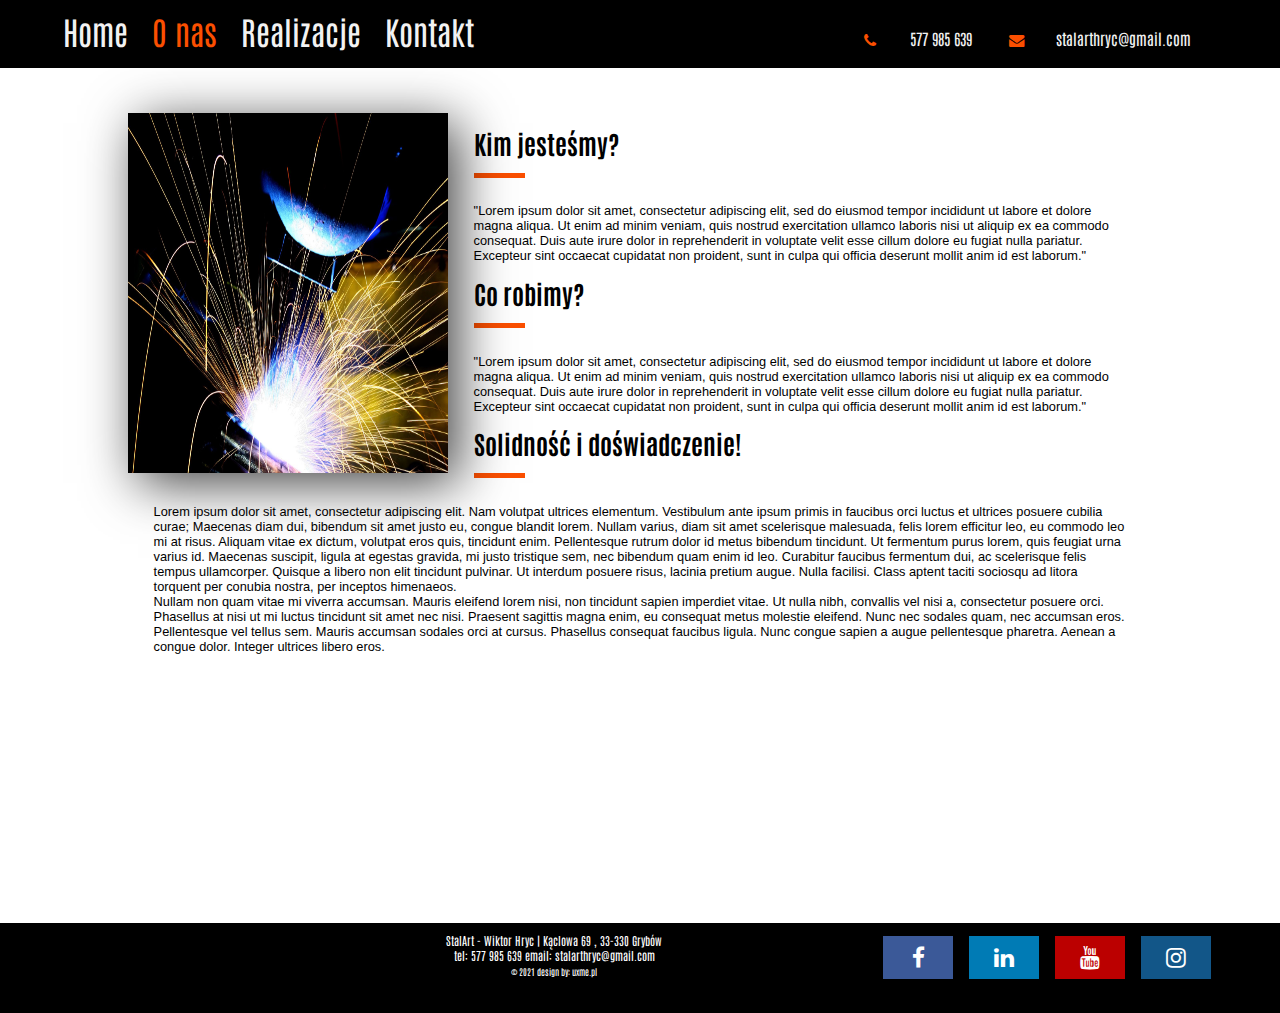
==== commit f76a2e1e: "improve style css" ====
--- a/about.html
+++ b/about.html
@@ -1,7 +1,7 @@
 <!DOCTYPE html>
 <html lang="pl">
   <head>  
-    <link rel="stylesheet" href="/scss/style.css" />
+    <link rel="stylesheet" href="/css/style.css" />
     <link rel="stylesheet" href="https://cdnjs.cloudflare.com/ajax/libs/font-awesome/4.7.0/css/font-awesome.min.css">
     <meta charset="UTF-8" />
     <meta http-equiv="X-UA-Compatible" content="ie=edge" />
@@ -22,7 +22,7 @@
       </div>
     </nav> 
      <div class="about-content">
-        <img src="/img/welder.jpg">
+        <img src="/img/welder.jpg" alt="welder-at-work">
         <div class="about-text">
             <h2>Kim jesteśmy?</h2>
             <hr>
@@ -45,7 +45,7 @@
         <a href="#" class="fa fa-instagram"></a>
       </div>
       <footer style="margin-left: 20vw; text-align: center;">
-        <p >StalArt - Wiktor Hryc | Kąclowa 69 , 33-330 Grybów<br/> tel: 577 985 639 email: stalarthryc@gmail.com <br/> <span >&copy 2021 design by: lackynet.com</span> </p>
+        <p >StalArt - Wiktor Hryc | Kąclowa 69 , 33-330 Grybów<br/> tel: 577 985 639 email: stalarthryc@gmail.com <br/> <span >&copy 2021 design by: uxme.pl</span> </p>
       </footer>  
     </div>
    
--- a/css/style.css
+++ b/css/style.css
@@ -0,0 +1,1213 @@
+* {
+  margin: 0;
+  padding: 0;
+}
+
+@font-face {
+  font-family: 'Antonio';
+  src: url("/fonts/Antonio-VariableFont_wght.ttf");
+}
+
+body {
+  font-family: 'Antonio';
+  background-color: white;
+}
+
+.intro {
+  height: 100vh;
+}
+
+@media (max-width: 960px) {
+  .intro {
+    display: none;
+  }
+}
+
+.intro video {
+  height: 100%;
+  width: 30%;
+  -o-object-fit: cover;
+     object-fit: cover;
+}
+
+.intro h1 {
+  position: absolute;
+  top: 50%;
+  left: 14%;
+  letter-spacing: 0.25rem;
+  -webkit-transform: translate(-50%, -50%);
+          transform: translate(-50%, -50%);
+  font-size: 3vw;
+  font-weight: 700;
+  color: white;
+  padding: 1vw;
+}
+
+.intro h2 {
+  position: absolute;
+  top: 89%;
+  left: 30%;
+  letter-spacing: 0.2rem;
+  -webkit-transform: translate(-50%, -50%);
+          transform: translate(-50%, -50%);
+  font-size: 3vw;
+  font-weight: 700;
+  color: white;
+}
+
+section {
+  height: 90px;
+  background-color: black;
+  color: white;
+  z-index: 10;
+}
+
+.section-page {
+  height: 90px;
+  background-color: black;
+  color: white;
+  z-index: 10;
+}
+
+@media screen and (min-width: 640px) and (max-width: 960px) {
+  section {
+    position: absolute;
+    margin-top: 225vw;
+    background-color: black;
+    color: white;
+    z-index: 10;
+    width: 100%;
+    height: 7vw;
+  }
+}
+
+@media (max-width: 640px) {
+  section {
+    position: absolute;
+    margin-top: 350vw;
+    width: 100%;
+    height: 20vw;
+    padding-top: 5px;
+  }
+}
+
+section p {
+  padding-top: 10px;
+  font-size: 0.9vw;
+}
+
+@media screen and (min-width: 640px) and (max-width: 960px) {
+  section p {
+    font-size: 1.4vw;
+  }
+}
+
+@media (max-width: 640px) {
+  section p {
+    padding-top: 2px;
+    font-size: 2.8vw;
+    width: 40%;
+    margin-left: -40px;
+  }
+}
+
+section p span {
+  font-size: 0.7vw;
+}
+
+@media (max-width: 640px) {
+  section p span {
+    font-size: 2vw;
+  }
+}
+
+.section-page p {
+  padding-top: 10px;
+  font-size: 0.9vw;
+}
+
+.section-page p span {
+  font-size: 0.7vw;
+}
+
+@media screen and (min-width: 640px) and (max-width: 960px) {
+  .section-page p {
+    font-size: 1.4vw;
+  }
+}
+
+@media (max-width: 640px) {
+  .section-page p {
+    padding-top: 2px;
+    font-size: 2.8vw;
+    width: 40%;
+    margin-left: -40px;
+  }
+}
+
+@media screen and (min-width: 640px) and (max-width: 960px) {
+  .section-page p span {
+    font-size: 1.4vw;
+  }
+}
+
+@media screen and (max-width: 640px) {
+  .section-page p span {
+    font-size: 2vw;
+  }
+}
+
+/* Position the navbar container inside the image */
+.container-nav {
+  position: absolute;
+  margin: 20px;
+  width: 100vw;
+  z-index: 100;
+}
+
+@media (max-width: 640px) {
+  .container-nav {
+    margin: 5px;
+  }
+}
+
+/* The navbar */
+.topnav {
+  overflow: hidden;
+  margin-left: 4vw;
+  background-color: rgba(0, 0, 0, 0);
+}
+
+/* Navbar links */
+.topnav a {
+  float: left;
+  color: #f2f2f2;
+  text-align: center;
+  padding: 10px 12px;
+  text-decoration: none;
+  font-size: 2.5vw;
+  font-weight: 400;
+  -webkit-transition: all 0.5s;
+  transition: all 0.5s;
+}
+
+@media (max-width: 640px) {
+  .topnav a {
+    padding: 2px 8px;
+    font-size: 5vw;
+  }
+}
+
+.topnav p {
+  float: right;
+  margin-right: 6vw;
+  margin-top: 1vw;
+  color: #f2f2f2;
+  text-align: center;
+  padding: 10px 12px;
+  text-decoration: none;
+  font-size: 1.2vw;
+  font-weight: 400;
+  -webkit-transition: all 0.5s;
+  transition: all 0.5s;
+}
+
+.topnav i {
+  color: #fb4f00;
+}
+
+@media (max-width: 640px) {
+  .topnav p {
+    display: none;
+  }
+}
+
+.topnav a:hover {
+  background-color: #fb4f00;
+  color: black;
+}
+
+.section-right {
+  position: absolute;
+  margin-left: 50%;
+}
+
+.card-right {
+  z-index: 3;
+  width: 100vw;
+  height: 40vw;
+  margin-top: 0vw;
+  background-image: url("/img/welding-tig.jpg");
+  background-repeat: no-repeat;
+  border-bottom-left-radius: 20vw;
+}
+
+@media (max-width: 640px) {
+  .card-right {
+    background-image: url("/img/welding-tig-small.jpg");
+    height: 50vw;
+  }
+}
+
+.section-right .card-right img {
+  position: relative;
+  z-index: 2;
+  width: 40vw;
+  height: 20vw;
+  margin-top: 10vw;
+  margin-left: 55vw;
+  -webkit-filter: brightness(80%);
+          filter: brightness(80%);
+}
+
+@media (max-width: 640px) {
+  .section-right .card-right img {
+    margin-top: 15vw;
+    z-index: -1;
+  }
+}
+
+.section-right .card-right h1 {
+  color: white;
+  font-size: 3.5vw;
+  font-weight: 700;
+  letter-spacing: 0.25vw;
+  z-index: 3;
+  margin-top: -20vw;
+  margin-left: 12vw;
+}
+
+.section-right .card-right .social-icons {
+  float: right;
+  margin-right: 5vw;
+  margin-top: 6vw;
+}
+
+.card-right-background {
+  position: relative;
+  z-index: 2;
+  width: 100vw;
+  height: 41vw;
+  margin-top: 0vw;
+  margin-left: -50vw;
+  background-color: #fb4f00;
+  border-bottom-left-radius: 20vw;
+}
+
+@media (max-width: 640px) {
+  .card-right-background {
+    height: 52vw;
+  }
+}
+
+.content-first {
+  margin-top: 2vw;
+  margin-left: 0vw;
+}
+
+.content-first h2 {
+  margin-left: -15vw;
+  font-size: 2.5vw;
+}
+
+@media (max-width: 640px) {
+  .content-first h2 {
+    font-size: 4vw;
+  }
+}
+
+.content-first hr {
+  margin-left: -15vw;
+  width: 24%;
+  height: 5px;
+  border: none;
+  background-color: #fb4f00;
+}
+
+@media (max-width: 640px) {
+  .content-first hr {
+    width: 38%;
+  }
+}
+
+@media (max-width: 960px) {
+  .content-first h2, .content-first hr {
+    margin-left: -78%;
+  }
+}
+
+:root {
+  --background-dark: #2d3548;
+  --text-light: rgba(255,255,255,0.6);
+  --text-lighter: rgba(255,255,255,0.9);
+  --spacing-s: 8px;
+  --spacing-m: 16px;
+  --spacing-l: 24px;
+  --spacing-xl: 32px;
+  --spacing-xxl: 64px;
+  --width-container: 1200px;
+}
+
+.hero-section {
+  position: relative;
+  margin-top: 1vw;
+  margin-bottom: 25vw;
+  margin-left: -19.5vw;
+  -webkit-box-align: start;
+      -ms-flex-align: start;
+          align-items: flex-start;
+  background-color: white;
+  display: -webkit-box;
+  display: -ms-flexbox;
+  display: flex;
+  min-height: 100%;
+  -webkit-box-pack: center;
+      -ms-flex-pack: center;
+          justify-content: center;
+  padding: var(--spacing-xxl) var(--spacing-l);
+}
+
+@media (max-width: 640px) {
+  .hero-section {
+    margin-top: -10vw;
+    z-index: -1;
+  }
+}
+
+.card-grid {
+  display: -ms-grid;
+  display: grid;
+  -ms-grid-columns: (1fr)[1];
+      grid-template-columns: repeat(1, 1fr);
+  grid-column-gap: var(--spacing-l);
+  grid-row-gap: var(--spacing-l);
+  max-width: var(--width-container);
+  width: 100%;
+}
+
+@media (max-width: 960px) {
+  .card-grid {
+    -ms-grid-columns: (1fr)[2];
+        grid-template-columns: repeat(2, 1fr);
+    margin-left: -50%;
+    width: 100%;
+  }
+}
+
+@media (min-width: 960px) {
+  .card-grid {
+    -ms-grid-columns: (1fr)[4];
+        grid-template-columns: repeat(4, 1fr);
+  }
+}
+
+.card {
+  list-style: none;
+  position: relative;
+}
+
+.card:before {
+  content: '';
+  display: block;
+  padding-bottom: 150%;
+  width: 100%;
+}
+
+.card__background {
+  background-size: cover;
+  background-position: center;
+  bottom: 0;
+  -webkit-filter: brightness(0.75) saturate(1.2) contrast(0.85);
+          filter: brightness(0.75) saturate(1.2) contrast(0.85);
+  left: 0;
+  position: absolute;
+  right: 0;
+  top: 0;
+  -webkit-transform-origin: center;
+          transform-origin: center;
+  -webkit-transform: scale(1) translateZ(0);
+          transform: scale(1) translateZ(0);
+  -webkit-transition: -webkit-filter 200ms linear,+ -webkit-transform 200ms linear;
+  transition: -webkit-filter 200ms linear,+ -webkit-transform 200ms linear;
+  transition: filter 200ms linear,+ transform 200ms linear;
+  transition: filter 200ms linear,+ transform 200ms linear,+ -webkit-filter 200ms linear,+ -webkit-transform 200ms linear;
+}
+
+.card:hover .card__background {
+  -webkit-transform: scale(1.05) translateZ(0);
+          transform: scale(1.05) translateZ(0);
+}
+
+.card-grid:hover > .card:not(:hover) .card__background {
+  -webkit-filter: brightness(0.5) saturate(0) contrast(1.2) blur(20px);
+          filter: brightness(0.5) saturate(0) contrast(1.2) blur(20px);
+}
+
+.content-first-page {
+  margin-top: 2vw;
+  margin-left: 8vw;
+  margin-right: 8vw;
+}
+
+.content-first-page h2 {
+  font-size: 2.5vw;
+}
+
+@media screen and (max-width: 640px) {
+  .content-first-page h2 {
+    font-size: 6vw;
+  }
+}
+
+.content-first-page p {
+  margin-top: 1vw;
+  font-family: -apple-system, BlinkMacSystemFont, 'Segoe UI', Roboto, Oxygen, Ubuntu, Cantarell, 'Open Sans', 'Helvetica Neue', sans-serif;
+  font-weight: 100;
+}
+
+.content-first-page hr {
+  width: 24%;
+  height: 5px;
+  border: none;
+  background-color: #fb4f00;
+}
+
+.card__content {
+  left: 0;
+  padding: var(--spacing-l);
+  position: absolute;
+  top: 10vw;
+  border: solid 4px #fb4f00;
+  min-width: 8vw;
+}
+
+@media (max-width: 640px) {
+  .card__content {
+    border: solid 1px  #fb4f00;
+    padding: var(--spacing-s);
+  }
+}
+
+.card__category {
+  color: var(--text-light);
+  font-size: 0.9rem;
+  margin-bottom: var(--spacing-s);
+  text-transform: uppercase;
+}
+
+@media (max-width: 640px) {
+  .card__category {
+    font-size: 2vw;
+  }
+}
+
+.card__heading {
+  color: var(--text-lighter);
+  font-size: 1.9vw;
+  text-shadow: 2px 2px 20px rgba(0, 0, 0, 0.2);
+  line-height: 1.4;
+}
+
+@media (max-width: 640px) {
+  .card__heading {
+    font-size: 3vw;
+    letter-spacing: 0.2vw;
+  }
+}
+
+.content-footer {
+  position: relative;
+  background-color: #fafafa;
+  z-index: 2;
+  width: 100vw;
+  height: 30vw;
+  margin-top: 0vw;
+  margin-left: -50vw;
+}
+
+.content-footer-left {
+  float: left;
+  width: 50%;
+}
+
+@media (max-width: 640px) {
+  .content-footer-left {
+    width: 90%;
+  }
+}
+
+@media screen and (min-width: 640px) and (max-width: 960px) {
+  .content-footer {
+    margin-top: 65vw;
+  }
+}
+
+@media (max-width: 640px) {
+  .content-footer {
+    margin-top: 40vw;
+    height: 50vw;
+  }
+}
+
+.content-footer hr {
+  margin-left: 10vw;
+  margin-bottom: 2vw;
+  width: 33%;
+  height: 5px;
+  border: none;
+  background-color: #fb4f00;
+}
+
+@media (max-width: 640px) {
+  .content-footer hr {
+    width: 37%;
+  }
+}
+
+.content-footer h3 {
+  padding-top: 2vw;
+  padding-left: 10vw;
+  font-size: 2vw;
+}
+
+@media (max-width: 640px) {
+  .content-footer h3 {
+    font-size: 4vw;
+  }
+}
+
+.content-footer p {
+  padding-bottom: 1vw;
+  padding-left: 10vw;
+  padding-right: 2vw;
+  font-weight: 100;
+  font-size: 1vw;
+}
+
+@media (max-width: 640px) {
+  .content-footer p {
+    font-family: -apple-system, BlinkMacSystemFont, 'Segoe UI', Roboto, Oxygen, Ubuntu, Cantarell, 'Open Sans', 'Helvetica Neue', sans-serif;
+    font-size: 3vw;
+    font-weight: 100;
+  }
+}
+
+.content-footer button {
+  font-size: 1.5vw;
+  font-family: inherit;
+  padding: 1vw;
+  margin-left: 10vw;
+  border: solid 4px #fb4f00;
+  color: black;
+  -webkit-transition: ease 0.5s;
+  transition: ease 0.5s;
+  cursor: pointer;
+}
+
+@media (max-width: 640px) {
+  .content-footer button {
+    float: right;
+    border: solid 2px #fb4f00;
+    font-size: 4vw;
+  }
+}
+
+.content-footer button:hover {
+  font-size: 1.7vw;
+  padding: 1vw;
+  margin-left: 10vw;
+  background-color: #fb4f00;
+  color: black;
+}
+
+.content-footer img {
+  float: right;
+  width: 40vw;
+  height: 30vw;
+  margin-right: 10vw;
+}
+
+@media (max-width: 640px) {
+  .content-footer img {
+    display: none;
+  }
+}
+
+.img-content {
+  margin-top: 2vw;
+  margin-left: -15vw;
+}
+
+@media (max-width: 960px) {
+  .img-content {
+    margin-left: -30vw;
+    margin-right: 10vw;
+  }
+}
+
+@media (max-width: 640px) {
+  .img-content {
+    margin-top: 5vw;
+    margin-left: -40vw;
+  }
+}
+
+.img-work {
+  position: relative;
+  z-index: 100;
+  -webkit-transition: 0.5s;
+  transition: 0.5s;
+  float: left;
+  width: 18vw;
+  height: 13vw;
+  cursor: pointer;
+}
+
+.img-work:hover {
+  -webkit-transform: scale(0.9);
+          transform: scale(0.9);
+}
+
+@media (max-width: 640px) {
+  .img-work {
+    width: 40vw;
+    height: 30vw;
+  }
+}
+
+.content-footer-second {
+  position: relative;
+  background-color: #fafafa;
+  z-index: 2;
+  width: 100vw;
+  height: 25vw;
+  margin-top: 0vw;
+}
+
+@media screen and (min-width: 640px) and (max-width: 960px) {
+  .content-footer-second {
+    position: absolute;
+    margin-top: 203vw;
+  }
+}
+
+@media (max-width: 640px) {
+  .content-footer-second {
+    display: none;
+  }
+}
+
+.content-footer-second hr {
+  margin-left: 10vw;
+  margin-bottom: 2vw;
+  width: 34%;
+  height: 5px;
+  border: none;
+  background-color: #fb4f00;
+}
+
+.content-footer-second h3 {
+  padding-top: 2vw;
+  padding-left: 10vw;
+  font-size: 2vw;
+}
+
+.content-footer-second p {
+  padding-bottom: 1vw;
+  padding-left: 10vw;
+  padding-right: 2vw;
+  font-weight: 100;
+  font-size: 1vw;
+}
+
+#map {
+  margin-top: 4vw;
+  margin-right: 10vw;
+  float: right;
+  height: 15vw;
+  width: 20vw;
+}
+
+.content-footer-second img {
+  margin-top: 4vw;
+  margin-right: 10vw;
+  float: right;
+  height: 15vw;
+  width: 20vw;
+}
+
+.social-icons {
+  margin-top: 1vw;
+  margin-left: 2vw;
+  font-size: 1.8vw;
+}
+
+@media (max-width: 640px) {
+  .social-icons {
+    font-size: 3.5vw;
+  }
+}
+
+.fa {
+  padding: 10px;
+  width: 50px;
+  text-align: center;
+  text-decoration: none;
+  margin: 0px 5px;
+  -webkit-transition: ease 0.5s;
+  transition: ease 0.5s;
+}
+
+@media (max-width: 640px) {
+  .fa {
+    width: 10px;
+  }
+}
+
+.fa:hover {
+  opacity: 0.7;
+}
+
+.fa-facebook {
+  background: #3B5998;
+  color: white;
+}
+
+.fa-linkedin {
+  background: #007bb5;
+  color: white;
+}
+
+.fa-youtube {
+  background: #bb0000;
+  color: white;
+}
+
+.fa-instagram {
+  background: #125688;
+  color: white;
+}
+
+/*About page*/
+.about-content {
+  margin-bottom: 0vh;
+}
+
+.container-nav-page {
+  margin: 0px;
+  width: auto;
+  z-index: 100;
+}
+
+.about-content img {
+  float: left;
+  z-index: 2;
+  width: 25vw;
+  height: 40vh;
+  margin-top: 0;
+  margin-left: 10vw;
+  margin-right: 2vw;
+  margin-bottom: 10px;
+  -webkit-box-shadow: 10px 10px 50px 0px rgba(0, 0, 0, 0.75);
+          box-shadow: 10px 10px 50px 0px rgba(0, 0, 0, 0.75);
+}
+
+@media screen and (min-width: 640px) and (max-width: 960px) {
+  .about-content img {
+    width: 35vw;
+  }
+}
+
+@media (max-width: 640px) {
+  .about-content img {
+    width: 80vw;
+    height: 50vw;
+  }
+}
+
+.about-text {
+  margin-left: 10vw;
+  margin-top: 5vh;
+  width: 80vw;
+  height: 90vh;
+  z-index: -1;
+}
+
+@media screen and (min-width: 640px) and (max-width: 960px) {
+  .about-text {
+    height: 100vw;
+  }
+}
+
+@media (max-width: 640px) {
+  .about-text {
+    height: 410vw;
+  }
+}
+
+.about-text h2 {
+  font-size: 2vw;
+  padding: 1vw;
+}
+
+@media (max-width: 640px) {
+  .about-text h2 {
+    font-size: 6vw;
+  }
+}
+
+.about-text p {
+  font-family: -apple-system, BlinkMacSystemFont, 'Segoe UI', Roboto, Oxygen, Ubuntu, Cantarell, 'Open Sans', 'Helvetica Neue', sans-serif;
+  font-weight: 100;
+  font-size: 1vw;
+  padding-left: 2vw;
+  padding-right: 2vw;
+}
+
+@media screen and (min-width: 640px) and (max-width: 960px) {
+  .about-text p {
+    font-size: 1.8vw;
+  }
+}
+
+@media (max-width: 640px) {
+  .about-text p {
+    font-size: 4vw;
+  }
+}
+
+.about-text hr {
+  margin-bottom: 2vw;
+  width: 5%;
+  height: 5px;
+  border: none;
+  background-color: #fb4f00;
+}
+
+@media (max-width: 640px) {
+  .about-text hr {
+    width: 15%;
+  }
+}
+
+/*Our work page*/
+.gallery-img {
+  padding-top: 4vw;
+  padding-left: 8vw;
+  padding-right: 8vw;
+}
+
+.hello {
+  opacity: 1 !important;
+}
+
+.full {
+  position: fixed;
+  left: 0;
+  top: 0;
+  width: 100%;
+  height: 100%;
+  z-index: 1;
+}
+
+.full .content {
+  background-color: rgba(0, 0, 0, 0.75) !important;
+  height: 100%;
+  width: 100%;
+  display: -ms-grid;
+  display: grid;
+}
+
+.full .content img {
+  left: 50%;
+  -webkit-transform: translate3d(0, 0, 0);
+          transform: translate3d(0, 0, 0);
+  -webkit-animation: zoomin 1s ease;
+          animation: zoomin 1s ease;
+  max-width: 100%;
+  max-height: 100%;
+  margin: auto;
+}
+
+.byebye {
+  opacity: 0;
+}
+
+.byebye:hover {
+  -webkit-transform: scale(0.2) !important;
+          transform: scale(0.2) !important;
+}
+
+.gallery {
+  display: -ms-grid;
+  display: grid;
+  grid-column-gap: 8px;
+  grid-row-gap: 8px;
+  -ms-grid-columns: (minmax(250px, 1fr))[auto-fill];
+      grid-template-columns: repeat(auto-fill, minmax(250px, 1fr));
+  grid-auto-rows: 8px;
+}
+
+.gallery img {
+  max-width: 100%;
+  border-radius: 0px;
+  -webkit-box-shadow: 0 0 16px #333;
+          box-shadow: 0 0 16px #333;
+  -webkit-transition: all 1.5s ease;
+  transition: all 1.5s ease;
+}
+
+.gallery img:hover {
+  -webkit-box-shadow: 0 0 32px #333;
+          box-shadow: 0 0 32px #333;
+}
+
+.gallery .content {
+  padding: 4px;
+}
+
+.gallery .gallery-item {
+  -webkit-transition: grid-row-start 300ms linear;
+  transition: grid-row-start 300ms linear;
+  transition: grid-row-start 300ms linear, -ms-grid-row 300ms linear;
+  -webkit-transition: -webkit-transform 300ms ease;
+  transition: -webkit-transform 300ms ease;
+  transition: transform 300ms ease;
+  transition: transform 300ms ease, -webkit-transform 300ms ease;
+  -webkit-transition: all 0.5s ease;
+  transition: all 0.5s ease;
+  cursor: pointer;
+}
+
+.gallery .gallery-item:hover {
+  -webkit-transform: scale(1.025);
+          transform: scale(1.025);
+}
+
+@media (max-width: 600px) {
+  .gallery {
+    -ms-grid-columns: (minmax(30%, 1fr))[auto-fill];
+        grid-template-columns: repeat(auto-fill, minmax(30%, 1fr));
+  }
+}
+
+@media (max-width: 400px) {
+  .gallery {
+    -ms-grid-columns: (minmax(50%, 1fr))[auto-fill];
+        grid-template-columns: repeat(auto-fill, minmax(50%, 1fr));
+  }
+}
+
+@-webkit-keyframes zoomin {
+  0% {
+    max-width: 50%;
+    -webkit-transform: rotate(-30deg);
+            transform: rotate(-30deg);
+    -webkit-filter: blur(4px);
+            filter: blur(4px);
+  }
+  30% {
+    -webkit-filter: blur(4px);
+            filter: blur(4px);
+    -webkit-transform: rotate(-80deg);
+            transform: rotate(-80deg);
+  }
+  70% {
+    max-width: 50%;
+    -webkit-transform: rotate(45deg);
+            transform: rotate(45deg);
+  }
+  100% {
+    max-width: 100%;
+    -webkit-transform: rotate(0deg);
+            transform: rotate(0deg);
+  }
+}
+
+@keyframes zoomin {
+  0% {
+    max-width: 50%;
+    -webkit-transform: rotate(-30deg);
+            transform: rotate(-30deg);
+    -webkit-filter: blur(4px);
+            filter: blur(4px);
+  }
+  30% {
+    -webkit-filter: blur(4px);
+            filter: blur(4px);
+    -webkit-transform: rotate(-80deg);
+            transform: rotate(-80deg);
+  }
+  70% {
+    max-width: 50%;
+    -webkit-transform: rotate(45deg);
+            transform: rotate(45deg);
+  }
+  100% {
+    max-width: 100%;
+    -webkit-transform: rotate(0deg);
+            transform: rotate(0deg);
+  }
+}
+
+/*Contact form page*/
+.contact-us {
+  margin-top: 4vw;
+  margin-bottom: 850px;
+  margin-left: 18vw;
+}
+
+@media only screen and (max-width: 640px) {
+  .contact-us {
+    margin-left: 6vw;
+  }
+}
+
+.contact-us img {
+  float: left;
+  height: 706px;
+  width: 40%;
+  -webkit-filter: brightness(30%);
+          filter: brightness(30%);
+}
+
+@media only screen and (max-width: 1024px) {
+  .addres, .contact-us img {
+    display: none;
+  }
+}
+
+.addres {
+  font-size: 1.1vw;
+  margin-top: 15vw;
+  margin-left: 2vw;
+  position: absolute;
+  border: solid 3px #fb4f00;
+  color: white;
+}
+
+.addres i {
+  color: #fb4f00;
+}
+
+.addres p {
+  padding: 1vw;
+}
+
+.container-form {
+  float: left;
+  width: 40%;
+  padding: 12px 24px 24px 24px;
+  background: #FAFAFA;
+}
+
+@media only screen and (max-width: 1024px) {
+  .container-form {
+    width: 80%;
+  }
+}
+
+.container-form h3 {
+  text-align: center;
+  font-size: 2vw;
+}
+
+.container-form hr {
+  margin-left: 9vw;
+  width: 44%;
+  height: 5px;
+  border: none;
+  background-color: #fb4f00;
+}
+
+@media only screen and (min-width: 640px) and (max-width: 1024px) {
+  .container-form hr {
+    margin-left: 25vw;
+    width: 22%;
+  }
+}
+
+@media only screen and (max-width: 640px) {
+  .container-form hr {
+    margin-left: 17vw;
+    width: 54%;
+  }
+}
+
+@media only screen and (max-width: 640px) {
+  .container-form h3 {
+    font-size: 6vw;
+  }
+}
+
+/* Add styles to 'label' selector */
+label {
+  font-size: 0.85em;
+  margin-left: 12px;
+}
+
+/* Add styles to 'input' and 'textarea' selectors */
+input[type=text], input[type=email], textarea {
+  width: 100%;
+  padding: 12px;
+  border: 1px solid #ccc;
+  -webkit-box-sizing: border-box;
+          box-sizing: border-box;
+  margin-top: 6px;
+  margin-bottom: 16px;
+  resize: vertical;
+}
+
+/* Add styles to show 'focus' of selector */
+input[type=text]:focus, input[type=email]:focus, textarea:focus {
+  border: 2px solid #fb4f00;
+}
+
+/* Add styles to the submit button */
+input[type=submit] {
+  border: solid 4px #fb4f00;
+  letter-spacing: 0.25vw;
+  font-size: 1.5vw;
+  font-family: inherit;
+  font-weight: 700;
+  margin: 0 auto;
+  outline: 0;
+  color: black;
+  padding: 12px 24px;
+  -webkit-transition: all ease-in-out 0.5s;
+  transition: all ease-in-out 0.5s;
+  position: relative;
+  display: inline-block;
+  text-align: center;
+}
+
+@media only screen and (max-width: 640px) {
+  input[type=submit] {
+    font-size: 6vw;
+  }
+}
+
+/* Add styles for 'focus' property */
+input[type=submit]:focus {
+  background: #A5D6A7;
+  color: whitesmoke;
+}
+
+/* Style 'hover' property */
+input[type=submit]:hover {
+  background: #fb4f00;
+  font-size: 1.7vw;
+  color: black;
+}
+
+/* Align items to center of the 'div' with the class 'center' */
+.center {
+  text-align: center;
+}
+/*# sourceMappingURL=style.css.map */